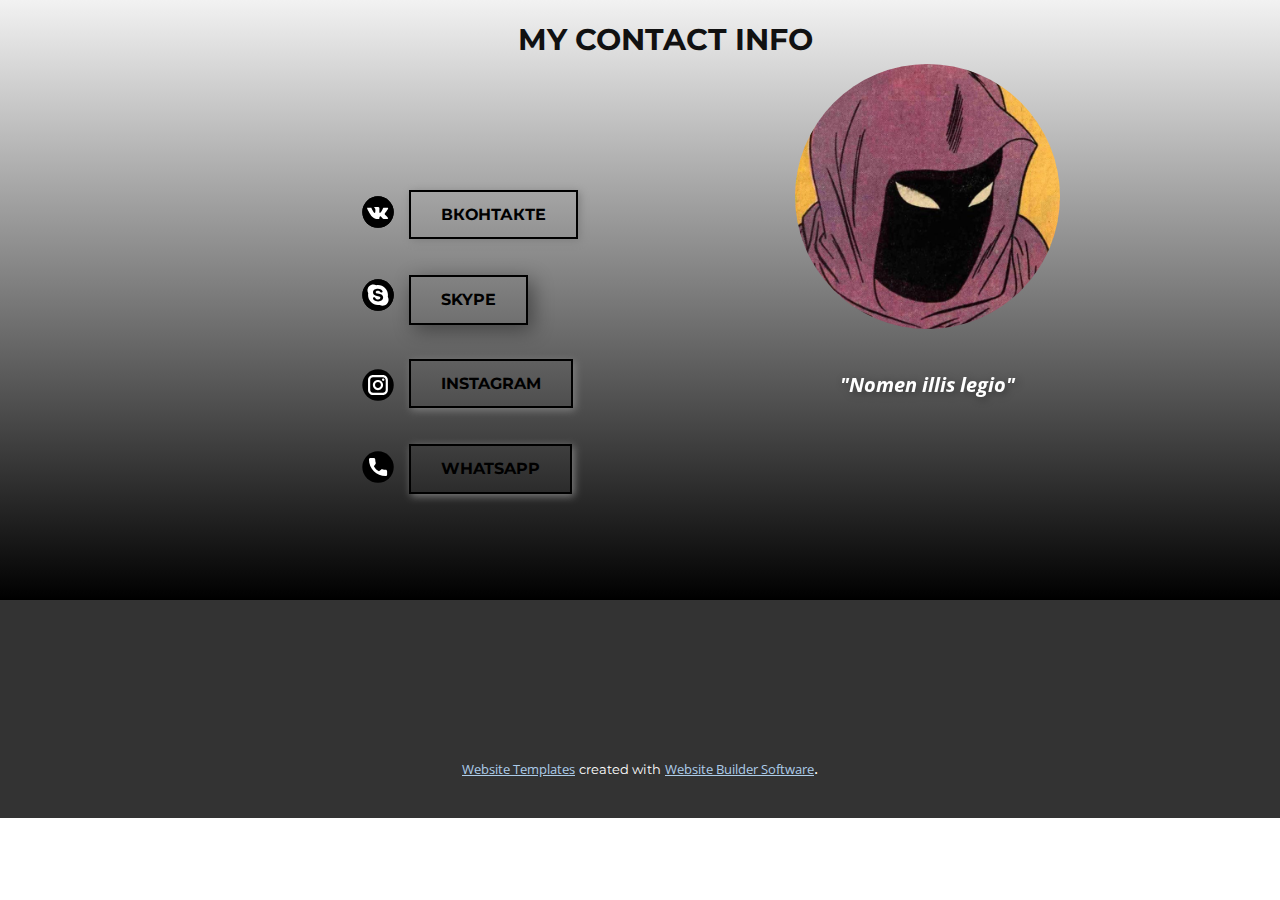
==== Information.html @ 95b1abd9 "1" ====
<!DOCTYPE html>
<html style="font-size: 16px;">
  <head>
    <meta name="viewport" content="width=device-width, initial-scale=1.0">
    <meta charset="utf-8">
    <meta name="keywords" content="Sample Headline">
    <meta name="description" content="">
    <meta name="page_type" content="np-template-header-footer-from-plugin">
    <title>Information</title>
    <link rel="stylesheet" href="nicepage.css" media="screen">
<link rel="stylesheet" href="Information.css" media="screen">
    <script class="u-script" type="text/javascript" src="jquery.js" defer=""></script>
    <script class="u-script" type="text/javascript" src="nicepage.js" defer=""></script>
    <meta name="generator" content="Nicepage 3.21.3, nicepage.com">
    <link id="u-theme-google-font" rel="stylesheet" href="https://fonts.googleapis.com/css?family=Roboto:100,100i,300,300i,400,400i,500,500i,700,700i,900,900i|Open+Sans:300,300i,400,400i,600,600i,700,700i,800,800i">
    <link id="u-page-google-font" rel="stylesheet" href="https://fonts.googleapis.com/css?family=Montserrat:100,100i,200,200i,300,300i,400,400i,500,500i,600,600i,700,700i,800,800i,900,900i">
    
    
    
    <script type="application/ld+json">{
		"@context": "http://schema.org",
		"@type": "Organization",
		"name": ""
}</script>
    <meta name="theme-color" content="#478ac9">
    <meta property="og:title" content="Information">
    <meta property="og:type" content="website">
  </head>
  <body class="u-body u-overlap"><header class="u-clearfix u-header" id="sec-da3c"><div class="u-clearfix u-sheet u-sheet-1">
        <h3 class="u-align-center-lg u-align-center-md u-align-center-sm u-align-center-xs u-align-right-xl u-custom-font u-font-montserrat u-headline u-text u-text-1">
          <a href="/">My contact info</a>
        </h3>
      </div></header>
    <section class="u-clearfix u-gradient u-section-1" id="sec-452b">
      <div class="u-clearfix u-sheet u-valign-middle u-sheet-1">
        <div class="u-container-style u-expanded-width-sm u-expanded-width-xs u-group u-shape-rectangle u-group-1">
          <div class="u-container-layout u-container-layout-1">
            <div class="u-image u-image-circle u-image-1" alt="" data-image-width="640" data-image-height="733"></div>
            <div class="u-container-style u-group u-shape-rectangle u-group-2">
              <div class="u-container-layout u-container-layout-2">
                <div class="u-align-left-xs u-social-icons u-spacing-10 u-social-icons-1">
                  <a class="u-social-url" target="_blank" title="VK" href="https://vk.com/id158599034"><span class="u-icon u-social-icon u-social-vk u-text-black u-icon-1"><svg class="u-svg-link" preserveAspectRatio="xMidYMin slice" viewBox="0 0 112 112" style=""><use xmlns:xlink="http://www.w3.org/1999/xlink" xlink:href="#svg-5f58"></use></svg><svg class="u-svg-content" viewBox="0 0 112 112" x="0" y="0" id="svg-5f58"><circle fill="currentColor" class="st0" cx="56.1" cy="56.1" r="55"></circle><path fill="#FFFFFF" d="M88.2,80.7l-9.8,0.1c0,0-2.1,0.4-4.9-1.5c-3.7-2.5-7.2-9.1-9.9-8.2C60.9,72,61,77.9,61,77.9s0,1.3-0.6,1.9
            c-0.7,0.7-2,0.9-2,0.9H54c0,0-9.7,0.6-18.3-8.3c-9.3-9.7-17.6-29-17.6-29s-0.5-1.3,0-1.9c0.6-0.7,2.2-0.7,2.2-0.7l10.5-0.1
            c0,0,1,0.2,1.7,0.7c0.6,0.4,0.9,1.2,0.9,1.2s1.7,4.3,4,8.2c4.4,7.6,6.4,9.3,7.9,8.4c2.2-1.2,1.5-10.7,1.5-10.7s0-3.5-1.1-5
            c-0.9-1.2-2.5-1.5-3.3-1.6c-0.6-0.1,0.4-1.5,1.6-2.1c1.9-0.9,5.2-1,9.2-0.9c3.1,0,4,0.2,5.2,0.5c3.6,0.9,2.4,4.3,2.4,12.4
            c0,2.6-0.5,6.3,1.4,7.5c0.8,0.5,2.8,0.1,7.7-8.3c2.3-4,4.1-8.6,4.1-8.6s0.4-0.8,1-1.2s1.4-0.3,1.4-0.3l11.1-0.1c0,0,3.3-0.4,3.9,1.1
            c0.6,1.6-1.2,5.3-5.8,11.3c-7.4,9.9-8.3,9-2.1,14.7c5.9,5.5,7.1,8.1,7.3,8.5C93.4,80.4,88.2,80.7,88.2,80.7z"></path></svg></span>
                  </a>
                </div>
                <div class="u-social-icons u-spacing-10 u-social-icons-2">
                  <a class="u-social-url" target="_blank" title="VK" href="https://vk.com/id158599034"><span class="u-icon u-social-icon u-social-vk u-text-black u-icon-2"><svg class="u-svg-link" preserveAspectRatio="xMidYMin slice" viewBox="0 0 112 112" style=""><use xmlns:xlink="http://www.w3.org/1999/xlink" xlink:href="#svg-5f58"></use></svg><svg class="u-svg-content" viewBox="0 0 112 112" x="0" y="0" id="svg-5f58"><circle fill="currentColor" class="st0" cx="56.1" cy="56.1" r="55"></circle><path fill="#FFFFFF" d="M88.2,80.7l-9.8,0.1c0,0-2.1,0.4-4.9-1.5c-3.7-2.5-7.2-9.1-9.9-8.2C60.9,72,61,77.9,61,77.9s0,1.3-0.6,1.9
            c-0.7,0.7-2,0.9-2,0.9H54c0,0-9.7,0.6-18.3-8.3c-9.3-9.7-17.6-29-17.6-29s-0.5-1.3,0-1.9c0.6-0.7,2.2-0.7,2.2-0.7l10.5-0.1
            c0,0,1,0.2,1.7,0.7c0.6,0.4,0.9,1.2,0.9,1.2s1.7,4.3,4,8.2c4.4,7.6,6.4,9.3,7.9,8.4c2.2-1.2,1.5-10.7,1.5-10.7s0-3.5-1.1-5
            c-0.9-1.2-2.5-1.5-3.3-1.6c-0.6-0.1,0.4-1.5,1.6-2.1c1.9-0.9,5.2-1,9.2-0.9c3.1,0,4,0.2,5.2,0.5c3.6,0.9,2.4,4.3,2.4,12.4
            c0,2.6-0.5,6.3,1.4,7.5c0.8,0.5,2.8,0.1,7.7-8.3c2.3-4,4.1-8.6,4.1-8.6s0.4-0.8,1-1.2s1.4-0.3,1.4-0.3l11.1-0.1c0,0,3.3-0.4,3.9,1.1
            c0.6,1.6-1.2,5.3-5.8,11.3c-7.4,9.9-8.3,9-2.1,14.7c5.9,5.5,7.1,8.1,7.3,8.5C93.4,80.4,88.2,80.7,88.2,80.7z"></path></svg></span>
                  </a>
                </div>
                <div class="u-social-icons u-spacing-10 u-social-icons-3">
                  <a class="u-social-url" target="_blank" title="Skype" href="Skype:darthrazif?userinfo"><span class="u-icon u-social-icon u-social-skype u-text-black u-icon-3"><svg class="u-svg-link" preserveAspectRatio="xMidYMin slice" viewBox="0 0 112 112" style=""><use xmlns:xlink="http://www.w3.org/1999/xlink" xlink:href="#svg-b52b"></use></svg><svg class="u-svg-content" viewBox="0 0 112 112" x="0" y="0" id="svg-b52b"><circle fill="currentColor" cx="56.1" cy="56.1" r="55"></circle><path fill="#FFFFFF" d="M56.3,78.5c-12.4,0-18-6.3-18-10.9c0-2.4,1.9-4,4.2-4c5.3,0,3.9,7.9,13.8,7.9c5,0,8-3,8-5.9
	c0-1.7-1-3.6-4.3-4.4l-11-2.8c-8.8-2.3-10.4-7.2-10.4-11.7c0-9.5,8.7-12.9,16.9-12.9c7.6,0,16.6,4.2,16.6,9.9c0,2.4-2,3.8-4.4,3.8
	c-4.5,0-3.8-6.3-12.8-6.3c-4.5,0-6.9,2.1-6.9,5.1c0,3,3.5,4,6.6,4.7l8.1,1.8c8.9,2,11.3,7.2,11.3,12.2C74,72.5,68,78.5,56.3,78.5
	 M90.3,62.2c0.3-2,0.5-4,0.5-6.1c0-19.3-15.6-35-34.8-35c-2.1,0-4.1,0.2-6,0.5c-3-1.7-6.5-2.7-10.2-2.7c-11.4,0-20.7,9.3-20.7,20.8
	c0,3.8,1,7.3,2.7,10.3c-0.3,2-0.5,4-0.5,6.1c0,19.3,15.6,35,34.8,35c2.1,0,4.1-0.2,6-0.5c3,1.7,6.5,2.7,10.2,2.7
	C83.8,93.3,93,84,93,72.5C93,68.7,92.1,65.2,90.3,62.2"></path></svg></span>
                  </a>
                </div>
                <div class="u-hidden-xs u-social-icons u-spacing-10 u-social-icons-4">
                  <a class="u-social-url" target="_blank" title="Skype" href="Skype:darthrazif?userinfo"><span class="u-icon u-social-icon u-social-skype u-text-black u-icon-4"><svg class="u-svg-link" preserveAspectRatio="xMidYMin slice" viewBox="0 0 112 112" style=""><use xmlns:xlink="http://www.w3.org/1999/xlink" xlink:href="#svg-b52b"></use></svg><svg class="u-svg-content" viewBox="0 0 112 112" x="0" y="0" id="svg-b52b"><circle fill="currentColor" cx="56.1" cy="56.1" r="55"></circle><path fill="#FFFFFF" d="M56.3,78.5c-12.4,0-18-6.3-18-10.9c0-2.4,1.9-4,4.2-4c5.3,0,3.9,7.9,13.8,7.9c5,0,8-3,8-5.9
	c0-1.7-1-3.6-4.3-4.4l-11-2.8c-8.8-2.3-10.4-7.2-10.4-11.7c0-9.5,8.7-12.9,16.9-12.9c7.6,0,16.6,4.2,16.6,9.9c0,2.4-2,3.8-4.4,3.8
	c-4.5,0-3.8-6.3-12.8-6.3c-4.5,0-6.9,2.1-6.9,5.1c0,3,3.5,4,6.6,4.7l8.1,1.8c8.9,2,11.3,7.2,11.3,12.2C74,72.5,68,78.5,56.3,78.5
	 M90.3,62.2c0.3-2,0.5-4,0.5-6.1c0-19.3-15.6-35-34.8-35c-2.1,0-4.1,0.2-6,0.5c-3-1.7-6.5-2.7-10.2-2.7c-11.4,0-20.7,9.3-20.7,20.8
	c0,3.8,1,7.3,2.7,10.3c-0.3,2-0.5,4-0.5,6.1c0,19.3,15.6,35,34.8,35c2.1,0,4.1-0.2,6-0.5c3,1.7,6.5,2.7,10.2,2.7
	C83.8,93.3,93,84,93,72.5C93,68.7,92.1,65.2,90.3,62.2"></path></svg></span>
                  </a>
                </div>
                <div class="u-social-icons u-spacing-10 u-social-icons-5">
                  <a class="u-social-url" target="_blank" title="Instagram" href=""><span class="u-icon u-social-icon u-social-instagram u-text-black u-icon-5"><svg class="u-svg-link" preserveAspectRatio="xMidYMin slice" viewBox="0 0 112 112" style=""><use xmlns:xlink="http://www.w3.org/1999/xlink" xlink:href="#svg-37ce"></use></svg><svg class="u-svg-content" viewBox="0 0 112 112" x="0" y="0" id="svg-37ce"><circle fill="currentColor" cx="56.1" cy="56.1" r="55"></circle><path fill="#FFFFFF" d="M55.9,38.2c-9.9,0-17.9,8-17.9,17.9C38,66,46,74,55.9,74c9.9,0,17.9-8,17.9-17.9C73.8,46.2,65.8,38.2,55.9,38.2
            z M55.9,66.4c-5.7,0-10.3-4.6-10.3-10.3c-0.1-5.7,4.6-10.3,10.3-10.3c5.7,0,10.3,4.6,10.3,10.3C66.2,61.8,61.6,66.4,55.9,66.4z"></path><path fill="#FFFFFF" d="M74.3,33.5c-2.3,0-4.2,1.9-4.2,4.2s1.9,4.2,4.2,4.2s4.2-1.9,4.2-4.2S76.6,33.5,74.3,33.5z"></path><path fill="#FFFFFF" d="M73.1,21.3H38.6c-9.7,0-17.5,7.9-17.5,17.5v34.5c0,9.7,7.9,17.6,17.5,17.6h34.5c9.7,0,17.5-7.9,17.5-17.5V38.8
            C90.6,29.1,82.7,21.3,73.1,21.3z M83,73.3c0,5.5-4.5,9.9-9.9,9.9H38.6c-5.5,0-9.9-4.5-9.9-9.9V38.8c0-5.5,4.5-9.9,9.9-9.9h34.5
            c5.5,0,9.9,4.5,9.9,9.9V73.3z"></path></svg></span>
                  </a>
                </div>
                <div class="u-social-icons u-spacing-10 u-social-icons-6">
                  <a class="u-social-url" target="_blank" title="WhatsApp" href="wa.me/89373692006"><span class="u-icon u-social-icon u-social-phone u-text-black u-icon-6"><svg class="u-svg-link" preserveAspectRatio="xMidYMin slice" viewBox="0 0 112 112" style=""><use xmlns:xlink="http://www.w3.org/1999/xlink" xlink:href="#svg-9f24"></use></svg><svg class="u-svg-content" viewBox="0 0 112 112" x="0" y="0" id="svg-9f24"><circle fill="currentColor" cx="56.1" cy="56.1" r="55"></circle><path fill="#FFFFFF" d="M82.7,66c-3.9,0-7.7-0.6-11.3-1.8c-1.8-0.6-4,0-5,1.1l-7.1,5.4c-8.3-4.4-13.4-9.5-17.7-17.7l5.2-7
	c1.4-1.4,1.8-3.3,1.3-5.2c-1.2-3.6-1.8-7.5-1.8-11.3c0-2.8-2.3-5.1-5.1-5.1H29.5c-2.8,0-5.1,2.3-5.1,5.1c0,32.2,26.2,58.4,58.4,58.4
	c2.8,0,5.1-2.3,5.1-5.1V71.1C87.8,68.3,85.6,66,82.7,66z"></path></svg></span>
                  </a>
                </div>
              </div>
            </div>
            <p class="u-align-center u-large-text u-text u-text-body-alt-color u-text-variant u-text-1" data-animation-name="fadeIn" data-animation-duration="1500" data-animation-delay="2500" data-animation-direction="">"Nomen illis legio"</p>
            <p class="u-text u-text-default u-text-2">
              <a class="u-border-2 u-border-black u-btn u-button-style u-hidden-xs u-hover-black u-none u-text-black u-text-hover-white u-btn-1" href="https://vk.com/id158599034">Вконтакте</a>
            </p>
            <p class="u-text u-text-default u-text-3">
              <a class="u-border-2 u-border-black u-btn u-button-style u-hidden-xs u-hover-black u-none u-text-black u-text-hover-white u-btn-2" href="Skype:darthrazif?userinfo">Skype</a>
            </p>
            <p class="u-text u-text-default u-text-4">
              <a class="u-border-2 u-border-black u-btn u-button-style u-hidden-xs u-hover-black u-none u-text-black u-text-hover-white u-btn-3" href="https://instagram.com/f.soc80">Instagram</a>
            </p>
            <p class="u-hidden-xs u-text u-text-default u-text-5">
              <a class="u-border-2 u-border-black u-btn u-button-style u-hover-black u-none u-text-black u-text-hover-white u-btn-4" href="wa.me/89373692006">WhatsApp</a>
            </p>
          </div>
        </div>
      </div>
    </section>
    
    
    
    <footer class="u-align-center u-clearfix u-footer u-grey-80 u-footer" id="sec-809d"><div class="u-align-left u-clearfix u-sheet u-sheet-1"></div></footer>
    <section class="u-backlink u-clearfix u-grey-80">
      <a class="u-link" href="https://nicepage.com/website-templates" target="_blank">
        <span>Website Templates</span>
      </a>
      <p class="u-text">
        <span>created with</span>
      </p>
      <a class="u-link" href="https://nicepage.com/" target="_blank">
        <span>Website Builder Software</span>
      </a>. 
    </section>
  </body>
</html>
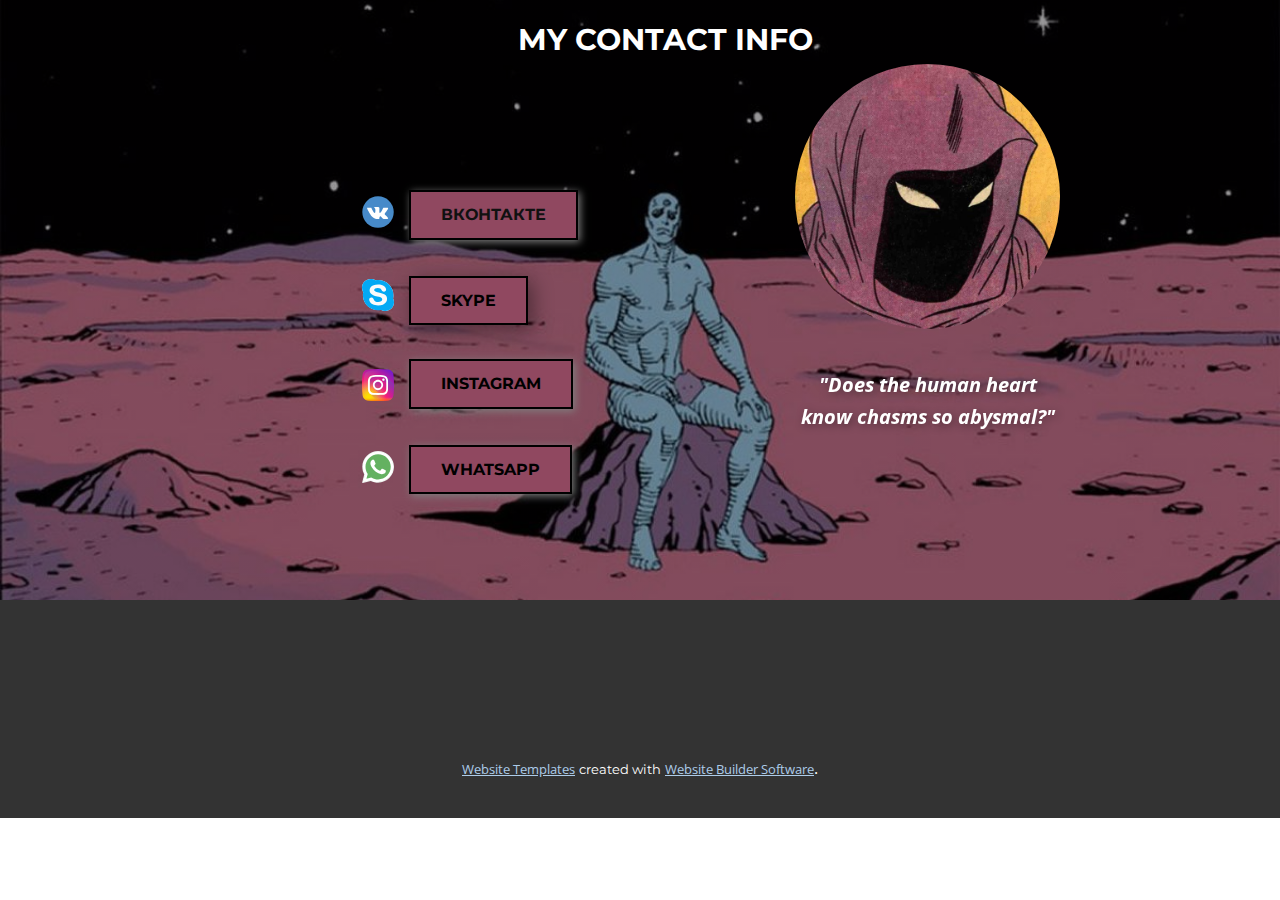
==== commit 6e611254: "1" ====
--- a/Information.html
+++ b/Information.html
@@ -26,13 +26,13 @@
     <meta property="og:title" content="Information">
     <meta property="og:type" content="website">
   </head>
-  <body class="u-body u-overlap"><header class="u-clearfix u-header" id="sec-da3c"><div class="u-clearfix u-sheet u-sheet-1">
+  <body class="u-body u-overlap u-overlap-contrast"><header class="u-clearfix u-header" id="sec-da3c"><div class="u-clearfix u-sheet u-sheet-1">
         <h3 class="u-align-center-lg u-align-center-md u-align-center-sm u-align-center-xs u-align-right-xl u-custom-font u-font-montserrat u-headline u-text u-text-1">
           <a href="/">My contact info</a>
         </h3>
       </div></header>
-    <section class="u-clearfix u-gradient u-section-1" id="sec-452b">
-      <div class="u-clearfix u-sheet u-valign-middle u-sheet-1">
+    <section class="u-clearfix u-image u-shading u-section-1" id="sec-452b" data-image-width="1200" data-image-height="800">
+      <div class="u-clearfix u-sheet u-sheet-1">
         <div class="u-container-style u-expanded-width-sm u-expanded-width-xs u-group u-shape-rectangle u-group-1">
           <div class="u-container-layout u-container-layout-1">
             <div class="u-image u-image-circle u-image-1" alt="" data-image-width="640" data-image-height="733"></div>
@@ -48,7 +48,7 @@
                   </a>
                 </div>
                 <div class="u-social-icons u-spacing-10 u-social-icons-2">
-                  <a class="u-social-url" target="_blank" title="VK" href="https://vk.com/id158599034"><span class="u-icon u-social-icon u-social-vk u-text-black u-icon-2"><svg class="u-svg-link" preserveAspectRatio="xMidYMin slice" viewBox="0 0 112 112" style=""><use xmlns:xlink="http://www.w3.org/1999/xlink" xlink:href="#svg-5f58"></use></svg><svg class="u-svg-content" viewBox="0 0 112 112" x="0" y="0" id="svg-5f58"><circle fill="currentColor" class="st0" cx="56.1" cy="56.1" r="55"></circle><path fill="#FFFFFF" d="M88.2,80.7l-9.8,0.1c0,0-2.1,0.4-4.9-1.5c-3.7-2.5-7.2-9.1-9.9-8.2C60.9,72,61,77.9,61,77.9s0,1.3-0.6,1.9
+                  <a class="u-social-url" target="_blank" title="VK" href="https://vk.com/id158599034"><span class="u-icon u-social-icon u-social-vk u-text-palette-1-base u-icon-2"><svg class="u-svg-link" preserveAspectRatio="xMidYMin slice" viewBox="0 0 112 112" style=""><use xmlns:xlink="http://www.w3.org/1999/xlink" xlink:href="#svg-5f58"></use></svg><svg class="u-svg-content" viewBox="0 0 112 112" x="0" y="0" id="svg-5f58"><circle fill="currentColor" class="st0" cx="56.1" cy="56.1" r="55"></circle><path fill="#FFFFFF" d="M88.2,80.7l-9.8,0.1c0,0-2.1,0.4-4.9-1.5c-3.7-2.5-7.2-9.1-9.9-8.2C60.9,72,61,77.9,61,77.9s0,1.3-0.6,1.9
             c-0.7,0.7-2,0.9-2,0.9H54c0,0-9.7,0.6-18.3-8.3c-9.3-9.7-17.6-29-17.6-29s-0.5-1.3,0-1.9c0.6-0.7,2.2-0.7,2.2-0.7l10.5-0.1
             c0,0,1,0.2,1.7,0.7c0.6,0.4,0.9,1.2,0.9,1.2s1.7,4.3,4,8.2c4.4,7.6,6.4,9.3,7.9,8.4c2.2-1.2,1.5-10.7,1.5-10.7s0-3.5-1.1-5
             c-0.9-1.2-2.5-1.5-3.3-1.6c-0.6-0.1,0.4-1.5,1.6-2.1c1.9-0.9,5.2-1,9.2-0.9c3.1,0,4,0.2,5.2,0.5c3.6,0.9,2.4,4.3,2.4,12.4
@@ -57,50 +57,43 @@
                   </a>
                 </div>
                 <div class="u-social-icons u-spacing-10 u-social-icons-3">
-                  <a class="u-social-url" target="_blank" title="Skype" href="Skype:darthrazif?userinfo"><span class="u-icon u-social-icon u-social-skype u-text-black u-icon-3"><svg class="u-svg-link" preserveAspectRatio="xMidYMin slice" viewBox="0 0 112 112" style=""><use xmlns:xlink="http://www.w3.org/1999/xlink" xlink:href="#svg-b52b"></use></svg><svg class="u-svg-content" viewBox="0 0 112 112" x="0" y="0" id="svg-b52b"><circle fill="currentColor" cx="56.1" cy="56.1" r="55"></circle><path fill="#FFFFFF" d="M56.3,78.5c-12.4,0-18-6.3-18-10.9c0-2.4,1.9-4,4.2-4c5.3,0,3.9,7.9,13.8,7.9c5,0,8-3,8-5.9
-	c0-1.7-1-3.6-4.3-4.4l-11-2.8c-8.8-2.3-10.4-7.2-10.4-11.7c0-9.5,8.7-12.9,16.9-12.9c7.6,0,16.6,4.2,16.6,9.9c0,2.4-2,3.8-4.4,3.8
-	c-4.5,0-3.8-6.3-12.8-6.3c-4.5,0-6.9,2.1-6.9,5.1c0,3,3.5,4,6.6,4.7l8.1,1.8c8.9,2,11.3,7.2,11.3,12.2C74,72.5,68,78.5,56.3,78.5
-	 M90.3,62.2c0.3-2,0.5-4,0.5-6.1c0-19.3-15.6-35-34.8-35c-2.1,0-4.1,0.2-6,0.5c-3-1.7-6.5-2.7-10.2-2.7c-11.4,0-20.7,9.3-20.7,20.8
-	c0,3.8,1,7.3,2.7,10.3c-0.3,2-0.5,4-0.5,6.1c0,19.3,15.6,35,34.8,35c2.1,0,4.1-0.2,6-0.5c3,1.7,6.5,2.7,10.2,2.7
-	C83.8,93.3,93,84,93,72.5C93,68.7,92.1,65.2,90.3,62.2"></path></svg></span>
+                  <a class="u-social-url" target="_blank" title="Skype" href="Skype:darthrazif?userinfo"><span class="u-icon u-social-icon u-social-skype u-icon-3"><svg class="u-svg-link" preserveAspectRatio="xMidYMin slice" viewBox="0 0 291.364 291.364" style=""><use xmlns:xlink="http://www.w3.org/1999/xlink" xlink:href="#svg-b92a"></use></svg><svg class="u-svg-content" viewBox="0 0 291.364 291.364" x="0px" y="0px" id="svg-b92a" style="enable-background:new 0 0 291.364 291.364;"><g><path style="fill:currentColor;" d="M282.966,176.612c2.094-9.495,3.204-19.309,3.204-29.405c0-75.661-62.197-137.011-138.941-137.011   c-8.093,0-16.032,0.692-23.752,2.003C111.061,4.479,96.367,0,80.618,0C36.101,0,0.032,35.577,0.032,79.475   c0,14.657,4.051,28.385,11.07,40.193c-1.848,8.894-2.813,18.107-2.813,27.539c0,75.688,62.197,134.753,138.932,134.753   c8.694,0,17.197-0.792,25.436-2.294c11.352,6.008,24.316,11.698,38.099,11.698c44.508,0,80.577-35.568,80.577-79.466   C291.333,199.235,288.319,187.245,282.966,176.612z"></path><path style="fill:#FFFFFF;" d="M210.6,203.131c-5.362,7.62-13.21,13.61-23.542,17.916c-10.333,4.342-22.568,6.491-36.724,6.491   c-16.978,0-30.98-2.95-42.023-8.858c-7.811-4.242-14.174-9.923-19.072-17.006c-4.88-7.083-7.328-13.983-7.328-20.693   c0-3.878,1.466-7.21,4.397-9.969c2.931-2.795,6.673-4.169,11.198-4.169c3.678,0,6.8,1.065,9.331,3.241   c2.549,2.158,4.725,5.353,6.509,9.604c2.194,5.053,4.552,9.268,7.11,12.645c2.531,3.377,6.118,6.181,10.724,8.375   c4.625,2.176,10.697,3.286,18.198,3.286c10.324,0,18.717-2.203,25.181-6.637c6.445-4.415,9.686-9.959,9.686-16.578   c0-5.244-1.748-9.532-5.226-12.782c-3.487-3.277-7.984-5.781-13.501-7.501c-5.508-1.739-12.882-3.578-22.131-5.517   c-12.354-2.649-22.705-5.781-31.025-9.331c-8.33-3.578-14.957-8.43-19.837-14.575c-4.898-6.172-7.338-13.819-7.338-22.95   c0-8.721,2.576-16.45,7.747-23.214c5.162-6.773,12.618-11.971,22.413-15.613c9.777-3.641,21.285-5.453,34.494-5.453   c10.56,0,19.7,1.211,27.411,3.605c7.711,2.422,14.093,5.626,19.172,9.623c5.089,3.997,8.812,8.184,11.152,12.581   c2.349,4.37,3.523,8.685,3.523,12.836c0,3.814-1.457,7.274-4.388,10.324c-2.931,3.059-6.591,4.597-10.97,4.597   c-3.997,0-7.028-0.929-9.104-2.758c-2.076-1.839-4.324-4.843-6.737-9.022c-3.141-5.972-6.882-10.633-11.27-13.974   c-4.388-3.35-11.416-5.025-21.121-5.025c-8.985,0-16.25,1.803-21.767,5.453c-5.517,3.623-8.284,8.011-8.284,13.118   c0,3.15,0.956,5.899,2.822,8.202c1.866,2.321,4.452,4.279,7.756,5.927c3.268,1.657,6.6,2.95,9.959,3.905   c3.359,0.938,8.922,2.294,16.678,4.097c9.686,2.085,18.471,4.397,26.337,6.91c7.857,2.522,14.557,5.59,20.074,9.167   c5.508,3.605,9.823,8.175,12.909,13.692c3.086,5.499,4.643,12.244,4.643,20.238C218.639,186.899,215.945,195.502,210.6,203.131z"></path>
+</g></svg></span>
                   </a>
                 </div>
                 <div class="u-hidden-xs u-social-icons u-spacing-10 u-social-icons-4">
-                  <a class="u-social-url" target="_blank" title="Skype" href="Skype:darthrazif?userinfo"><span class="u-icon u-social-icon u-social-skype u-text-black u-icon-4"><svg class="u-svg-link" preserveAspectRatio="xMidYMin slice" viewBox="0 0 112 112" style=""><use xmlns:xlink="http://www.w3.org/1999/xlink" xlink:href="#svg-b52b"></use></svg><svg class="u-svg-content" viewBox="0 0 112 112" x="0" y="0" id="svg-b52b"><circle fill="currentColor" cx="56.1" cy="56.1" r="55"></circle><path fill="#FFFFFF" d="M56.3,78.5c-12.4,0-18-6.3-18-10.9c0-2.4,1.9-4,4.2-4c5.3,0,3.9,7.9,13.8,7.9c5,0,8-3,8-5.9
-	c0-1.7-1-3.6-4.3-4.4l-11-2.8c-8.8-2.3-10.4-7.2-10.4-11.7c0-9.5,8.7-12.9,16.9-12.9c7.6,0,16.6,4.2,16.6,9.9c0,2.4-2,3.8-4.4,3.8
-	c-4.5,0-3.8-6.3-12.8-6.3c-4.5,0-6.9,2.1-6.9,5.1c0,3,3.5,4,6.6,4.7l8.1,1.8c8.9,2,11.3,7.2,11.3,12.2C74,72.5,68,78.5,56.3,78.5
-	 M90.3,62.2c0.3-2,0.5-4,0.5-6.1c0-19.3-15.6-35-34.8-35c-2.1,0-4.1,0.2-6,0.5c-3-1.7-6.5-2.7-10.2-2.7c-11.4,0-20.7,9.3-20.7,20.8
-	c0,3.8,1,7.3,2.7,10.3c-0.3,2-0.5,4-0.5,6.1c0,19.3,15.6,35,34.8,35c2.1,0,4.1-0.2,6-0.5c3,1.7,6.5,2.7,10.2,2.7
-	C83.8,93.3,93,84,93,72.5C93,68.7,92.1,65.2,90.3,62.2"></path></svg></span>
+                  <a class="u-social-url" target="_blank" title="Skype" href="Skype:darthrazif?userinfo"><span class="u-icon u-social-icon u-social-skype u-icon-4"><svg class="u-svg-link" preserveAspectRatio="xMidYMin slice" viewBox="0 0 512 512" style=""><use xmlns:xlink="http://www.w3.org/1999/xlink" xlink:href="#svg-2109"></use></svg><svg class="u-svg-content" viewBox="0 0 512 512" x="0px" y="0px" id="svg-2109" style="enable-background:new 0 0 512 512;"><path style="fill:#03A9F4;" d="M502.912,258.656c0-132.96-109.312-240.768-244.192-240.768c-14.208,0-28.16,1.216-41.76,3.52  C195.136,7.872,169.312,0,141.632,0C63.392,0,0,62.496,0,139.648c0,25.76,7.104,49.856,19.456,70.624  c-3.232,15.616-4.96,31.84-4.96,48.384c0,132.992,109.344,240.8,244.192,240.8c15.296,0,30.208-1.408,44.736-4.032  C323.392,505.984,346.144,512,370.4,512c78.208,0,141.6-62.528,141.6-139.616c0-22.272-5.312-43.328-14.72-62.016  C500.992,293.664,502.912,276.416,502.912,258.656z"></path><path style="fill:#FAFAFA;" d="M383.968,373.728c-11.296,15.776-27.968,28.256-49.632,37.088  c-21.408,8.768-47.04,13.28-76.288,13.28c-35.072,0-64.48-6.08-87.456-18.112c-16.416-8.736-29.92-20.544-40.192-35.2  c-10.4-14.72-15.616-29.344-15.616-43.52c0-8.768,3.424-16.448,10.176-22.688c6.688-6.24,15.264-9.344,25.504-9.344  c8.384,0,15.616,2.464,21.504,7.36c5.6,4.736,10.432,11.712,14.304,20.64c4.32,9.792,9.024,18.048,13.984,24.48  c4.832,6.304,11.712,11.552,20.512,15.68c8.864,4.096,20.8,6.24,35.456,6.24c20.192,0,36.768-4.288,49.184-12.64  c12.192-8.16,18.08-18.016,18.08-30.048c0-9.472-3.104-16.96-9.408-22.816c-6.656-6.144-15.424-10.912-26.048-14.208  c-11.104-3.392-26.176-7.104-44.8-10.944c-25.376-5.344-46.912-11.648-64-18.88c-17.504-7.36-31.648-17.536-41.952-30.24  c-10.496-12.992-15.808-29.216-15.808-48.288c0-18.176,5.568-34.56,16.576-48.704c10.912-14.048,26.848-25.024,47.424-32.48  c20.256-7.392,44.352-11.104,71.648-11.104c21.792,0,40.96,2.496,56.992,7.424c16.096,4.928,29.664,11.584,40.32,19.808  c10.752,8.32,18.752,17.12,23.744,26.336c5.056,9.28,7.648,18.528,7.648,27.456c0,8.608-3.36,16.448-10.016,23.232  c-6.72,6.848-15.168,10.304-25.088,10.304c-9.024,0-16.128-2.208-21.024-6.464c-4.576-4-9.344-10.24-14.592-19.136  c-6.08-11.392-13.472-20.384-21.92-26.752c-8.224-6.176-21.92-9.248-40.8-9.248c-17.472,0-31.744,3.456-42.304,10.304  c-10.176,6.56-15.136,14.112-15.136,23.072c0,5.472,1.6,10.048,4.896,13.984c3.456,4.224,8.352,7.84,14.56,10.912  c6.4,3.168,13.024,5.728,19.648,7.52c6.784,1.856,18.144,4.64,33.792,8.192c19.776,4.16,37.92,8.864,53.984,13.952  c16.288,5.088,30.304,11.392,41.824,18.784c11.68,7.52,20.928,17.12,27.52,28.64c6.592,11.616,9.92,25.856,9.92,42.432  C401.056,339.84,395.296,357.92,383.968,373.728z"></path></svg></span>
                   </a>
                 </div>
                 <div class="u-social-icons u-spacing-10 u-social-icons-5">
-                  <a class="u-social-url" target="_blank" title="Instagram" href=""><span class="u-icon u-social-icon u-social-instagram u-text-black u-icon-5"><svg class="u-svg-link" preserveAspectRatio="xMidYMin slice" viewBox="0 0 112 112" style=""><use xmlns:xlink="http://www.w3.org/1999/xlink" xlink:href="#svg-37ce"></use></svg><svg class="u-svg-content" viewBox="0 0 112 112" x="0" y="0" id="svg-37ce"><circle fill="currentColor" cx="56.1" cy="56.1" r="55"></circle><path fill="#FFFFFF" d="M55.9,38.2c-9.9,0-17.9,8-17.9,17.9C38,66,46,74,55.9,74c9.9,0,17.9-8,17.9-17.9C73.8,46.2,65.8,38.2,55.9,38.2
-            z M55.9,66.4c-5.7,0-10.3-4.6-10.3-10.3c-0.1-5.7,4.6-10.3,10.3-10.3c5.7,0,10.3,4.6,10.3,10.3C66.2,61.8,61.6,66.4,55.9,66.4z"></path><path fill="#FFFFFF" d="M74.3,33.5c-2.3,0-4.2,1.9-4.2,4.2s1.9,4.2,4.2,4.2s4.2-1.9,4.2-4.2S76.6,33.5,74.3,33.5z"></path><path fill="#FFFFFF" d="M73.1,21.3H38.6c-9.7,0-17.5,7.9-17.5,17.5v34.5c0,9.7,7.9,17.6,17.5,17.6h34.5c9.7,0,17.5-7.9,17.5-17.5V38.8
-            C90.6,29.1,82.7,21.3,73.1,21.3z M83,73.3c0,5.5-4.5,9.9-9.9,9.9H38.6c-5.5,0-9.9-4.5-9.9-9.9V38.8c0-5.5,4.5-9.9,9.9-9.9h34.5
-            c5.5,0,9.9,4.5,9.9,9.9V73.3z"></path></svg></span>
+                  <a class="u-social-url" target="_blank" title="Instagram" href="https://instagram.com/f.soc80"><span class="u-icon u-social-icon u-social-instagram u-icon-5"><svg class="u-svg-link" preserveAspectRatio="xMidYMin slice" viewBox="0 0 512 512.00038" style=""><use xmlns:xlink="http://www.w3.org/1999/xlink" xlink:href="#svg-8890"></use></svg><svg class="u-svg-content" viewBox="0 0 512 512.00038" id="svg-8890"><radialGradient id="a" cx="104.9571229418" cy="447.4474330468" gradientUnits="userSpaceOnUse" r="564.64588968"><stop offset="0" stop-color="#fae100"></stop><stop offset=".0544" stop-color="#fadc04"></stop><stop offset=".1167" stop-color="#fbce0e"></stop><stop offset=".1829" stop-color="#fcb720"></stop><stop offset=".2514" stop-color="#fe9838"></stop><stop offset=".3054" stop-color="#ff7950"></stop><stop offset=".4922" stop-color="#ff1c74"></stop><stop offset="1" stop-color="#6c1cd1"></stop>
+</radialGradient><linearGradient id="b" gradientUnits="userSpaceOnUse" x1="196.3726539866" x2="-671.0159540134" y1="222.4596783332" y2="-265.4464136668"><stop offset="0" stop-color="#a1b5d8" stop-opacity="0"></stop><stop offset=".3094" stop-color="#90a2bd" stop-opacity=".309804"></stop><stop offset=".7554" stop-color="#7c8b9c" stop-opacity=".756863"></stop><stop offset="1" stop-color="#748290"></stop>
+</linearGradient><linearGradient id="c" gradientUnits="userSpaceOnUse" x1="256.0003" x2="256.0003" y1="451.9660859688" y2="531.773969673"><stop offset="0" stop-color="#fae100" stop-opacity="0"></stop><stop offset=".3068" stop-color="#fca800" stop-opacity=".305882"></stop><stop offset=".6275" stop-color="#fe7300" stop-opacity=".627451"></stop><stop offset=".8685" stop-color="#ff5200" stop-opacity=".866667"></stop><stop offset="1" stop-color="#ff4500"></stop>
+</linearGradient><linearGradient id="d"><stop offset="0" stop-color="#833ab4" stop-opacity="0"></stop><stop offset="1" stop-color="#833ab4"></stop>
+</linearGradient><linearGradient id="e" gradientUnits="userSpaceOnUse" x1="226.8724066998" x2="100.1606848024" xmlns:xlink="http://www.w3.org/1999/xlink" xlink:href="#d" y1="226.147987369" y2="99.4361650794"></linearGradient><linearGradient id="f" gradientUnits="userSpaceOnUse" x1="350.899540777" x2="287.6555669352" xmlns:xlink="http://www.w3.org/1999/xlink" xlink:href="#d" y1="468.287448276" y2="170.1375727138"></linearGradient><linearGradient id="g" gradientUnits="userSpaceOnUse" x1="374.965057" x2="120.9410670648" xmlns:xlink="http://www.w3.org/1999/xlink" xlink:href="#d" y1="374.9649673922" y2="120.9408770648"></linearGradient><linearGradient id="h" gradientUnits="userSpaceOnUse" x1="393.806665096" x2="309.8058007666" xmlns:xlink="http://www.w3.org/1999/xlink" xlink:href="#d" y1="221.2631037014" y2="137.2623397642"></linearGradient><linearGradient id="i" gradientUnits="userSpaceOnUse" x1="357.6582448576" x2="150.5426107646" y1="155.0495285836" y2="362.1651626766"><stop offset="0" stop-color="#833ab4"></stop><stop offset=".0922" stop-color="#9c3495"></stop><stop offset=".2927" stop-color="#dc2546"></stop><stop offset=".392" stop-color="#fd1d1d"></stop><stop offset=".5589" stop-color="#fc6831"></stop><stop offset=".6887" stop-color="#fc9b40"></stop><stop offset=".7521" stop-color="#fcaf45"></stop><stop offset=".7806" stop-color="#fdb750"></stop><stop offset=".8656" stop-color="#fecb6a"></stop><stop offset=".9415" stop-color="#ffd87a"></stop><stop offset="1" stop-color="#ffdc80"></stop>
+</linearGradient><path d="m503.234375 91.578125c-4.660156-43.664063-39.144531-78.15625-82.8125-82.8125-109.507813-11.6875-219.335937-11.6875-328.839844 0-43.667969 4.660156-78.15625 39.148437-82.816406 82.8125-11.6875 109.503906-11.6875 219.335937 0 328.839844 4.660156 43.667969 39.148437 78.15625 82.8125 82.816406 109.503906 11.6875 219.335937 11.6875 328.84375 0 43.667969-4.660156 78.152344-39.148437 82.8125-82.816406 11.6875-109.503907 11.6875-219.332031 0-328.839844zm0 0" fill="url(#a)"></path><path d="m475.386719 110.097656c-4.132813-38.746094-34.734375-69.351562-73.484375-73.488281-97.171875-10.367187-194.632813-10.367187-291.804688 0-38.746094 4.136719-69.351562 34.742187-73.488281 73.488281-10.367187 97.171875-10.367187 194.632813 0 291.800782 4.136719 38.75 34.742187 69.355468 73.488281 73.488281 97.171875 10.371093 194.632813 10.371093 291.800782 0 38.75-4.132813 69.355468-34.738281 73.488281-73.488281 10.371093-97.167969 10.371093-194.628907 0-291.800782zm0 0" fill="url(#b)"></path><path d="m7.671875 409.804688c.351563 3.539062.714844 7.078124 1.09375 10.617187 4.660156 43.664063 39.148437 78.152344 82.816406 82.8125 109.503907 11.6875 219.335938 11.6875 328.839844 0 43.667969-4.660156 78.152344-39.148437 82.8125-82.8125.378906-3.539063.742187-7.078125 1.097656-10.617187zm0 0" fill="url(#c)"></path><path d="m503.234375 420.417969c6.28125-58.839844 9.179687-117.773438 8.710937-176.699219l-117.03125-117.03125c-14.621093-16.691406-35.976562-27.109375-61.070312-28.011719-51.605469-1.859375-103.375-1.765625-154.988281.007813-42.867188 1.476562-72.84375 30.289062-80.53125 72.636718-1.355469 7.476563-2.167969 15.050782-3.234375 22.582032v124.148437c.589844 4.023438 1.457031 8.027344 1.726562 12.074219 1.71875 25.757812 12.304688 47.820312 29.253906 62.746094l119.09375 119.089844c58.445313.410156 116.894532-2.496094 175.257813-8.726563 43.667969-4.660156 78.152344-39.148437 82.8125-82.816406zm0 0" fill="url(#e)"></path><path d="m503.234375 420.421875c-4.65625 43.660156-39.152344 78.15625-82.8125 82.8125-58.355469 6.226563-116.816406 9.136719-175.253906 8.726563l-118.914063-118.914063c13.785156 12.066406 31.753906 19.414063 52.605469 20.199219 51.601563 1.9375 103.382813 1.886718 154.984375.027344 46.671875-1.6875 80.445312-36.230469 81.902344-82.902344 1.554687-49.554688 1.554687-99.238282 0-148.792969-.664063-21.53125-8.222656-40.476563-20.753906-54.8125l116.957031 116.957031c.460937 58.917969-2.4375 117.859375-8.714844 176.699219zm0 0" fill="url(#f)"></path><path d="m316.414062 200.558594c-14.992187-16.324219-36.503906-26.566406-60.414062-26.566406-45.289062 0-82.007812 36.71875-82.007812 82.007812 0 23.910156 10.242187 45.421875 26.566406 60.414062l189.738281 189.738282c10.042969-.875 20.085937-1.847656 30.121094-2.917969 43.667969-4.660156 78.15625-39.148437 82.816406-82.816406 1.070313-10.035157 2.042969-20.078125 2.917969-30.121094zm0 0" fill="url(#g)"></path><path d="m511.007812 311.152344-152.703124-152.699219c-3.5625-4.675781-9.175782-7.710937-15.507813-7.710937-10.773437 0-19.511719 8.734374-19.511719 19.511718 0 6.332032 3.035156 11.945313 7.710938 15.507813l177.28125 177.285156c1.203125-17.292969 2.113281-34.59375 2.730468-51.894531zm0 0" fill="url(#h)"></path><path d="m95.089844 193.902344c1.066406-7.53125 1.878906-15.105469 3.234375-22.582032 7.683593-42.347656 37.664062-71.160156 80.53125-72.636718 51.613281-1.773438 103.382812-1.867188 154.988281-.007813 46.65625 1.679688 80.445312 36.226563 81.902344 82.898438 1.550781 49.558593 1.550781 99.238281 0 148.796875-1.457032 46.671875-35.234375 81.214844-81.898438 82.898437-51.605468 1.863281-103.386718 1.910157-154.988281-.027343-46.664063-1.753907-78.921875-36.378907-82.042969-83.121094-.269531-4.042969-1.136718-8.050782-1.726562-12.074219 0-41.382813 0-82.765625 0-124.144531zm160.953125 191.707031c23.617187 0 47.257812.707031 70.84375-.164063 36.980469-1.371093 59.726562-23.441406 60.589843-60.386718 1.070313-46.035156 1.070313-92.132813 0-138.171875-.863281-36.9375-23.625-59.523438-60.589843-60.308594-46.917969-.992187-93.886719-.984375-140.804688 0-36.683593.769531-59.496093 22.898437-60.492187 59.429687-1.265625 46.617188-1.265625 93.316407 0 139.933594.996094 36.527344 23.808594 58.144532 60.496094 59.503906 23.289062.867188 46.636718.164063 69.957031.164063zm0 0" fill="url(#i)"></path><g fill="#fff"><path d="m95.089844 193.902344c1.066406-7.53125 1.878906-15.105469 3.234375-22.582032 7.683593-42.347656 37.664062-71.160156 80.53125-72.636718 51.613281-1.773438 103.382812-1.867188 154.988281-.007813 46.65625 1.679688 80.445312 36.226563 81.902344 82.898438 1.550781 49.558593 1.550781 99.238281 0 148.796875-1.457032 46.671875-35.234375 81.214844-81.898438 82.898437-51.605468 1.863281-103.386718 1.910157-154.988281-.027343-46.664063-1.753907-78.921875-36.378907-82.042969-83.121094-.269531-4.042969-1.136718-8.050782-1.726562-12.074219 0-41.382813 0-82.765625 0-124.144531zm160.953125 191.707031c23.617187 0 47.257812.707031 70.84375-.164063 36.980469-1.371093 59.726562-23.441406 60.589843-60.386718 1.070313-46.035156 1.070313-92.132813 0-138.171875-.863281-36.9375-23.625-59.523438-60.589843-60.308594-46.917969-.992187-93.886719-.984375-140.804688 0-36.683593.769531-59.496093 22.898437-60.492187 59.429687-1.265625 46.617188-1.265625 93.316407 0 139.933594.996094 36.527344 23.808594 58.144532 60.496094 59.503906 23.289062.867188 46.636718.164063 69.957031.164063zm0 0"></path><path d="m256 173.996094c-45.289062 0-82.007812 36.714844-82.007812 82.003906 0 45.292969 36.71875 82.007812 82.007812 82.007812 45.292969 0 82.007812-36.714843 82.007812-82.007812 0-45.289062-36.714843-82.003906-82.007812-82.003906zm0 135.777344c-29.699219 0-53.773438-24.074219-53.773438-53.773438s24.074219-53.773438 53.773438-53.773438 53.773438 24.074219 53.773438 53.773438-24.074219 53.773438-53.773438 53.773438zm0 0"></path><path d="m362.304688 170.253906c0 10.773438-8.734376 19.507813-19.507813 19.507813s-19.511719-8.734375-19.511719-19.507813c0-10.777344 8.738282-19.511718 19.511719-19.511718s19.507813 8.734374 19.507813 19.511718zm0 0"></path>
+</g></svg></span>
                   </a>
                 </div>
                 <div class="u-social-icons u-spacing-10 u-social-icons-6">
-                  <a class="u-social-url" target="_blank" title="WhatsApp" href="wa.me/89373692006"><span class="u-icon u-social-icon u-social-phone u-text-black u-icon-6"><svg class="u-svg-link" preserveAspectRatio="xMidYMin slice" viewBox="0 0 112 112" style=""><use xmlns:xlink="http://www.w3.org/1999/xlink" xlink:href="#svg-9f24"></use></svg><svg class="u-svg-content" viewBox="0 0 112 112" x="0" y="0" id="svg-9f24"><circle fill="currentColor" cx="56.1" cy="56.1" r="55"></circle><path fill="#FFFFFF" d="M82.7,66c-3.9,0-7.7-0.6-11.3-1.8c-1.8-0.6-4,0-5,1.1l-7.1,5.4c-8.3-4.4-13.4-9.5-17.7-17.7l5.2-7
-	c1.4-1.4,1.8-3.3,1.3-5.2c-1.2-3.6-1.8-7.5-1.8-11.3c0-2.8-2.3-5.1-5.1-5.1H29.5c-2.8,0-5.1,2.3-5.1,5.1c0,32.2,26.2,58.4,58.4,58.4
-	c2.8,0,5.1-2.3,5.1-5.1V71.1C87.8,68.3,85.6,66,82.7,66z"></path></svg></span>
+                  <a class="u-social-url" target="_blank" title="WhatsApp" href="wa.me/89373692006"><span class="u-icon u-social-icon u-social-phone u-icon-6"><svg class="u-svg-link" preserveAspectRatio="xMidYMin slice" viewBox="-1 0 512 512" style=""><use xmlns:xlink="http://www.w3.org/1999/xlink" xlink:href="#svg-07f6"></use></svg><svg class="u-svg-content" viewBox="-1 0 512 512" id="svg-07f6"><path d="m10.894531 512c-2.875 0-5.671875-1.136719-7.746093-3.234375-2.734376-2.765625-3.789063-6.78125-2.761719-10.535156l33.285156-121.546875c-20.722656-37.472656-31.648437-79.863282-31.632813-122.894532.058594-139.941406 113.941407-253.789062 253.871094-253.789062 67.871094.0273438 131.644532 26.464844 179.578125 74.433594 47.925781 47.972656 74.308594 111.742187 74.289063 179.558594-.0625 139.945312-113.945313 253.800781-253.867188 253.800781 0 0-.105468 0-.109375 0-40.871093-.015625-81.390625-9.976563-117.46875-28.84375l-124.675781 32.695312c-.914062.238281-1.84375.355469-2.761719.355469zm0 0" fill="#e5e5e5"></path><path d="m10.894531 501.105469 34.46875-125.871094c-21.261719-36.839844-32.445312-78.628906-32.429687-121.441406.054687-133.933594 109.046875-242.898438 242.976562-242.898438 64.992188.027344 125.996094 25.324219 171.871094 71.238281 45.871094 45.914063 71.125 106.945313 71.101562 171.855469-.058593 133.929688-109.066406 242.910157-242.972656 242.910157-.007812 0 .003906 0 0 0h-.105468c-40.664063-.015626-80.617188-10.214844-116.105469-29.570313zm134.769531-77.75 7.378907 4.371093c31 18.398438 66.542969 28.128907 102.789062 28.148438h.078125c111.304688 0 201.898438-90.578125 201.945313-201.902344.019531-53.949218-20.964844-104.679687-59.09375-142.839844-38.132813-38.160156-88.832031-59.1875-142.777344-59.210937-111.394531 0-201.984375 90.566406-202.027344 201.886719-.015625 38.148437 10.65625 75.296875 30.875 107.445312l4.804688 7.640625-20.40625 74.5zm0 0" fill="#fff"></path><path d="m19.34375 492.625 33.277344-121.519531c-20.53125-35.5625-31.324219-75.910157-31.3125-117.234375.050781-129.296875 105.273437-234.488282 234.558594-234.488282 62.75.027344 121.644531 24.449219 165.921874 68.773438 44.289063 44.324219 68.664063 103.242188 68.640626 165.898438-.054688 129.300781-105.28125 234.503906-234.550782 234.503906-.011718 0 .003906 0 0 0h-.105468c-39.253907-.015625-77.828126-9.867188-112.085938-28.539063zm0 0" fill="#64b161"></path><g fill="#fff"><path d="m10.894531 501.105469 34.46875-125.871094c-21.261719-36.839844-32.445312-78.628906-32.429687-121.441406.054687-133.933594 109.046875-242.898438 242.976562-242.898438 64.992188.027344 125.996094 25.324219 171.871094 71.238281 45.871094 45.914063 71.125 106.945313 71.101562 171.855469-.058593 133.929688-109.066406 242.910157-242.972656 242.910157-.007812 0 .003906 0 0 0h-.105468c-40.664063-.015626-80.617188-10.214844-116.105469-29.570313zm134.769531-77.75 7.378907 4.371093c31 18.398438 66.542969 28.128907 102.789062 28.148438h.078125c111.304688 0 201.898438-90.578125 201.945313-201.902344.019531-53.949218-20.964844-104.679687-59.09375-142.839844-38.132813-38.160156-88.832031-59.1875-142.777344-59.210937-111.394531 0-201.984375 90.566406-202.027344 201.886719-.015625 38.148437 10.65625 75.296875 30.875 107.445312l4.804688 7.640625-20.40625 74.5zm0 0"></path><path d="m195.183594 152.246094c-4.546875-10.109375-9.335938-10.3125-13.664063-10.488282-3.539062-.152343-7.589843-.144531-11.632812-.144531-4.046875 0-10.625 1.523438-16.1875 7.597657-5.566407 6.074218-21.253907 20.761718-21.253907 50.632812 0 29.875 21.757813 58.738281 24.792969 62.792969 3.035157 4.050781 42 67.308593 103.707031 91.644531 51.285157 20.226562 61.71875 16.203125 72.851563 15.191406 11.132813-1.011718 35.917969-14.6875 40.976563-28.863281 5.0625-14.175781 5.0625-26.324219 3.542968-28.867187-1.519531-2.527344-5.566406-4.046876-11.636718-7.082032-6.070313-3.035156-35.917969-17.726562-41.484376-19.75-5.566406-2.027344-9.613281-3.035156-13.660156 3.042969-4.050781 6.070313-15.675781 19.742187-19.21875 23.789063-3.542968 4.058593-7.085937 4.566406-13.15625 1.527343-6.070312-3.042969-25.625-9.449219-48.820312-30.132812-18.046875-16.089844-30.234375-35.964844-33.777344-42.042969-3.539062-6.070312-.058594-9.070312 2.667969-12.386719 4.910156-5.972656 13.148437-16.710937 15.171875-20.757812 2.023437-4.054688 1.011718-7.597657-.503906-10.636719-1.519532-3.035156-13.320313-33.058594-18.714844-45.066406zm0 0" fill-rule="evenodd"></path>
+</g></svg></span>
                   </a>
                 </div>
               </div>
             </div>
-            <p class="u-align-center u-large-text u-text u-text-body-alt-color u-text-variant u-text-1" data-animation-name="fadeIn" data-animation-duration="1500" data-animation-delay="2500" data-animation-direction="">"Nomen illis legio"</p>
+            <p class="u-align-center u-large-text u-text u-text-variant u-text-1" data-animation-name="fadeIn" data-animation-duration="1500" data-animation-delay="2500" data-animation-direction="">"​Does the human heart know chasms so abysmal?"</p>
             <p class="u-text u-text-default u-text-2">
-              <a class="u-border-2 u-border-black u-btn u-button-style u-hidden-xs u-hover-black u-none u-text-black u-text-hover-white u-btn-1" href="https://vk.com/id158599034">Вконтакте</a>
+              <a class="u-border-2 u-border-black u-btn u-button-style u-custom-color-4 u-hidden-xs u-hover-palette-1-base u-text-body-color u-text-hover-white u-btn-1" href="https://vk.com/id158599034">Вконтакте</a>
             </p>
             <p class="u-text u-text-default u-text-3">
-              <a class="u-border-2 u-border-black u-btn u-button-style u-hidden-xs u-hover-black u-none u-text-black u-text-hover-white u-btn-2" href="Skype:darthrazif?userinfo">Skype</a>
+              <a class="u-border-2 u-border-black u-btn u-button-style u-custom-color-4 u-hidden-xs u-hover-custom-color-1 u-text-black u-text-hover-white u-btn-2" href="Skype:darthrazif?userinfo">Skype</a>
             </p>
             <p class="u-text u-text-default u-text-4">
-              <a class="u-border-2 u-border-black u-btn u-button-style u-hidden-xs u-hover-black u-none u-text-black u-text-hover-white u-btn-3" href="https://instagram.com/f.soc80">Instagram</a>
+              <a class="u-border-2 u-border-black u-btn u-button-style u-custom-color-4 u-hidden-xs u-hover-custom-color-2 u-text-black u-text-hover-white u-btn-3" href="https://instagram.com/f.soc80">Instagram</a>
             </p>
             <p class="u-hidden-xs u-text u-text-default u-text-5">
-              <a class="u-border-2 u-border-black u-btn u-button-style u-hover-black u-none u-text-black u-text-hover-white u-btn-4" href="wa.me/89373692006">WhatsApp</a>
+              <a class="u-border-2 u-border-black u-btn u-button-style u-custom-color-4 u-hover-custom-color-3 u-text-black u-text-hover-white u-btn-4" href="wa.me/89373692006">WhatsApp</a>
             </p>
           </div>
         </div>
--- a/nicepage.css
+++ b/nicepage.css
@@ -33797,7 +33797,682 @@
 
 /*begin-variables sitestylecss*/
 
-
+.u-custom-color-1,
+        .u-body.u-custom-color-1,
+        .u-container-style.u-custom-color-1:before,
+        .u-table-alt-custom-color-1 tr:nth-child(even)
+        {
+            color: #ffffff;
+            background-color: #03a9f4;
+        }
+
+        .u-button-style.u-custom-color-1,
+        .u-button-style.u-custom-color-1[class*="u-border-"]
+        {
+            color: #ffffff !important;
+            background-color: #03a9f4 !important;
+        }
+
+        .u-button-style.u-custom-color-1:hover,
+        .u-button-style.u-custom-color-1[class*="u-border-"]:hover,
+        .u-button-style.u-custom-color-1:focus,
+        .u-button-style.u-custom-color-1[class*="u-border-"]:focus,
+        .u-button-style.u-button-style.u-custom-color-1:active,
+        .u-button-style.u-button-style.u-custom-color-1[class*="u-border-"]:active,
+        .u-button-style.u-button-style.u-custom-color-1.active,
+        .u-button-style.u-button-style.u-custom-color-1[class*="u-border-"].active,
+        li.active > .u-button-style.u-button-style.u-custom-color-1,
+        li.active > .u-button-style.u-button-style.u-custom-color-1[class*="u-border-"]
+        {
+            color: #ffffff !important;
+            background-color: #0398dc !important;
+        }
+
+        .u-hover-custom-color-1:hover,
+        .u-hover-custom-color-1[class*="u-border-"]:hover,
+        .u-hover-custom-color-1:focus,
+        .u-hover-custom-color-1[class*="u-border-"]:focus,
+        .u-active-custom-color-1.u-active.u-active,
+        .u-active-custom-color-1[class*="u-border-"].u-active.u-active,
+        a.u-button-style.u-hover-custom-color-1:hover,
+        a.u-button-style.u-hover-custom-color-1[class*="u-border-"]:hover,
+        a.u-button-style:hover > .u-hover-custom-color-1,
+        a.u-button-style:hover > .u-hover-custom-color-1[class*="u-border-"],
+        a.u-button-style.u-hover-custom-color-1:focus,
+        a.u-button-style.u-hover-custom-color-1[class*="u-border-"]:focus,
+        a.u-button-style.u-button-style.u-active-custom-color-1:active,
+        a.u-button-style.u-button-style.u-active-custom-color-1[class*="u-border-"]:active,
+        a.u-button-style.u-button-style.u-active-custom-color-1.active,
+        a.u-button-style.u-button-style.u-active-custom-color-1[class*="u-border-"].active,
+        a.u-button-style.u-button-style.active > .u-active-custom-color-1,
+        a.u-button-style.u-button-style.active > .u-active-custom-color-1[class*="u-border-"],
+        li.active > a.u-button-style.u-button-style.u-active-custom-color-1,
+        li.active > a.u-button-style.u-button-style.u-active-custom-color-1[class*="u-border-"]
+        {
+            color: #ffffff !important;
+            background-color: #03a9f4 !important;
+        }
+
+        a.u-link.u-hover-custom-color-1:hover {
+            color: #03a9f4 !important;
+        }
+
+        
+        
+        .u-custom-color-2,
+        .u-body.u-custom-color-2,
+        .u-container-style.u-custom-color-2:before,
+        .u-table-alt-custom-color-2 tr:nth-child(even)
+        {
+            color: #ffffff;
+            background-color: #fa4f5e;
+        }
+
+        .u-button-style.u-custom-color-2,
+        .u-button-style.u-custom-color-2[class*="u-border-"]
+        {
+            color: #ffffff !important;
+            background-color: #fa4f5e !important;
+        }
+
+        .u-button-style.u-custom-color-2:hover,
+        .u-button-style.u-custom-color-2[class*="u-border-"]:hover,
+        .u-button-style.u-custom-color-2:focus,
+        .u-button-style.u-custom-color-2[class*="u-border-"]:focus,
+        .u-button-style.u-button-style.u-custom-color-2:active,
+        .u-button-style.u-button-style.u-custom-color-2[class*="u-border-"]:active,
+        .u-button-style.u-button-style.u-custom-color-2.active,
+        .u-button-style.u-button-style.u-custom-color-2[class*="u-border-"].active,
+        li.active > .u-button-style.u-button-style.u-custom-color-2,
+        li.active > .u-button-style.u-button-style.u-custom-color-2[class*="u-border-"]
+        {
+            color: #ffffff !important;
+            background-color: #f92f41 !important;
+        }
+
+        .u-hover-custom-color-2:hover,
+        .u-hover-custom-color-2[class*="u-border-"]:hover,
+        .u-hover-custom-color-2:focus,
+        .u-hover-custom-color-2[class*="u-border-"]:focus,
+        .u-active-custom-color-2.u-active.u-active,
+        .u-active-custom-color-2[class*="u-border-"].u-active.u-active,
+        a.u-button-style.u-hover-custom-color-2:hover,
+        a.u-button-style.u-hover-custom-color-2[class*="u-border-"]:hover,
+        a.u-button-style:hover > .u-hover-custom-color-2,
+        a.u-button-style:hover > .u-hover-custom-color-2[class*="u-border-"],
+        a.u-button-style.u-hover-custom-color-2:focus,
+        a.u-button-style.u-hover-custom-color-2[class*="u-border-"]:focus,
+        a.u-button-style.u-button-style.u-active-custom-color-2:active,
+        a.u-button-style.u-button-style.u-active-custom-color-2[class*="u-border-"]:active,
+        a.u-button-style.u-button-style.u-active-custom-color-2.active,
+        a.u-button-style.u-button-style.u-active-custom-color-2[class*="u-border-"].active,
+        a.u-button-style.u-button-style.active > .u-active-custom-color-2,
+        a.u-button-style.u-button-style.active > .u-active-custom-color-2[class*="u-border-"],
+        li.active > a.u-button-style.u-button-style.u-active-custom-color-2,
+        li.active > a.u-button-style.u-button-style.u-active-custom-color-2[class*="u-border-"]
+        {
+            color: #ffffff !important;
+            background-color: #fa4f5e !important;
+        }
+
+        a.u-link.u-hover-custom-color-2:hover {
+            color: #fa4f5e !important;
+        }
+
+        
+        
+        .u-custom-color-3,
+        .u-body.u-custom-color-3,
+        .u-container-style.u-custom-color-3:before,
+        .u-table-alt-custom-color-3 tr:nth-child(even)
+        {
+            color: #ffffff;
+            background-color: #64b161;
+        }
+
+        .u-button-style.u-custom-color-3,
+        .u-button-style.u-custom-color-3[class*="u-border-"]
+        {
+            color: #ffffff !important;
+            background-color: #64b161 !important;
+        }
+
+        .u-button-style.u-custom-color-3:hover,
+        .u-button-style.u-custom-color-3[class*="u-border-"]:hover,
+        .u-button-style.u-custom-color-3:focus,
+        .u-button-style.u-custom-color-3[class*="u-border-"]:focus,
+        .u-button-style.u-button-style.u-custom-color-3:active,
+        .u-button-style.u-button-style.u-custom-color-3[class*="u-border-"]:active,
+        .u-button-style.u-button-style.u-custom-color-3.active,
+        .u-button-style.u-button-style.u-custom-color-3[class*="u-border-"].active,
+        li.active > .u-button-style.u-button-style.u-custom-color-3,
+        li.active > .u-button-style.u-button-style.u-custom-color-3[class*="u-border-"]
+        {
+            color: #ffffff !important;
+            background-color: #55a552 !important;
+        }
+
+        .u-hover-custom-color-3:hover,
+        .u-hover-custom-color-3[class*="u-border-"]:hover,
+        .u-hover-custom-color-3:focus,
+        .u-hover-custom-color-3[class*="u-border-"]:focus,
+        .u-active-custom-color-3.u-active.u-active,
+        .u-active-custom-color-3[class*="u-border-"].u-active.u-active,
+        a.u-button-style.u-hover-custom-color-3:hover,
+        a.u-button-style.u-hover-custom-color-3[class*="u-border-"]:hover,
+        a.u-button-style:hover > .u-hover-custom-color-3,
+        a.u-button-style:hover > .u-hover-custom-color-3[class*="u-border-"],
+        a.u-button-style.u-hover-custom-color-3:focus,
+        a.u-button-style.u-hover-custom-color-3[class*="u-border-"]:focus,
+        a.u-button-style.u-button-style.u-active-custom-color-3:active,
+        a.u-button-style.u-button-style.u-active-custom-color-3[class*="u-border-"]:active,
+        a.u-button-style.u-button-style.u-active-custom-color-3.active,
+        a.u-button-style.u-button-style.u-active-custom-color-3[class*="u-border-"].active,
+        a.u-button-style.u-button-style.active > .u-active-custom-color-3,
+        a.u-button-style.u-button-style.active > .u-active-custom-color-3[class*="u-border-"],
+        li.active > a.u-button-style.u-button-style.u-active-custom-color-3,
+        li.active > a.u-button-style.u-button-style.u-active-custom-color-3[class*="u-border-"]
+        {
+            color: #ffffff !important;
+            background-color: #64b161 !important;
+        }
+
+        a.u-link.u-hover-custom-color-3:hover {
+            color: #64b161 !important;
+        }
+
+        
+        
+        .u-custom-color-4,
+        .u-body.u-custom-color-4,
+        .u-container-style.u-custom-color-4:before,
+        .u-table-alt-custom-color-4 tr:nth-child(even)
+        {
+            color: #ffffff;
+            background-color: #904860;
+        }
+
+        .u-button-style.u-custom-color-4,
+        .u-button-style.u-custom-color-4[class*="u-border-"]
+        {
+            color: #ffffff !important;
+            background-color: #904860 !important;
+        }
+
+        .u-button-style.u-custom-color-4:hover,
+        .u-button-style.u-custom-color-4[class*="u-border-"]:hover,
+        .u-button-style.u-custom-color-4:focus,
+        .u-button-style.u-custom-color-4[class*="u-border-"]:focus,
+        .u-button-style.u-button-style.u-custom-color-4:active,
+        .u-button-style.u-button-style.u-custom-color-4[class*="u-border-"]:active,
+        .u-button-style.u-button-style.u-custom-color-4.active,
+        .u-button-style.u-button-style.u-custom-color-4[class*="u-border-"].active,
+        li.active > .u-button-style.u-button-style.u-custom-color-4,
+        li.active > .u-button-style.u-button-style.u-custom-color-4[class*="u-border-"]
+        {
+            color: #ffffff !important;
+            background-color: #824156 !important;
+        }
+
+        .u-hover-custom-color-4:hover,
+        .u-hover-custom-color-4[class*="u-border-"]:hover,
+        .u-hover-custom-color-4:focus,
+        .u-hover-custom-color-4[class*="u-border-"]:focus,
+        .u-active-custom-color-4.u-active.u-active,
+        .u-active-custom-color-4[class*="u-border-"].u-active.u-active,
+        a.u-button-style.u-hover-custom-color-4:hover,
+        a.u-button-style.u-hover-custom-color-4[class*="u-border-"]:hover,
+        a.u-button-style:hover > .u-hover-custom-color-4,
+        a.u-button-style:hover > .u-hover-custom-color-4[class*="u-border-"],
+        a.u-button-style.u-hover-custom-color-4:focus,
+        a.u-button-style.u-hover-custom-color-4[class*="u-border-"]:focus,
+        a.u-button-style.u-button-style.u-active-custom-color-4:active,
+        a.u-button-style.u-button-style.u-active-custom-color-4[class*="u-border-"]:active,
+        a.u-button-style.u-button-style.u-active-custom-color-4.active,
+        a.u-button-style.u-button-style.u-active-custom-color-4[class*="u-border-"].active,
+        a.u-button-style.u-button-style.active > .u-active-custom-color-4,
+        a.u-button-style.u-button-style.active > .u-active-custom-color-4[class*="u-border-"],
+        li.active > a.u-button-style.u-button-style.u-active-custom-color-4,
+        li.active > a.u-button-style.u-button-style.u-active-custom-color-4[class*="u-border-"]
+        {
+            color: #ffffff !important;
+            background-color: #904860 !important;
+        }
+
+        a.u-link.u-hover-custom-color-4:hover {
+            color: #904860 !important;
+        }
+
+        
+
+        
+        .u-border-custom-color-1,
+        .u-separator-custom-color-1:after
+        {
+            border-color: #03a9f4;
+            stroke: #03a9f4;
+        }
+
+        .u-button-style.u-border-custom-color-1
+        {
+            border-color: #03a9f4 !important;
+            color: #03a9f4 !important;
+            background-color: transparent !important;
+        }
+
+        .u-button-style.u-border-custom-color-1:hover,
+        .u-button-style.u-border-custom-color-1:focus
+        {
+            border-color: #0398dc !important;
+            color: #0398dc !important;
+            background-color: transparent !important;
+        }
+
+        .u-border-hover-custom-color-1:hover,
+        .u-border-hover-custom-color-1:focus,
+        .u-border-active-custom-color-1.u-active.u-active,
+        a.u-button-style.u-border-hover-custom-color-1:hover,
+        a.u-button-style:hover > .u-border-hover-custom-color-1,
+        a.u-button-style.u-border-hover-custom-color-1:focus,
+        a.u-button-style.u-button-style.u-border-active-custom-color-1:active,
+        a.u-button-style.u-button-style.u-border-active-custom-color-1.active,
+        a.u-button-style.u-button-style.active > .u-border-active-custom-color-1,
+        li.active > a.u-button-style.u-button-style.u-border-active-custom-color-1
+        {
+            color: #03a9f4 !important;
+            border-color: #03a9f4 !important;
+        }
+
+        .u-link.u-border-custom-color-1[class*="u-border-"]
+        {
+            border-color: #03a9f4 !important;
+        }
+
+        .u-link.u-border-custom-color-1[class*="u-border-"]:hover
+        {
+            border-color: #0398dc !important;
+        }
+        
+        
+        .u-border-custom-color-2,
+        .u-separator-custom-color-2:after
+        {
+            border-color: #fa4f5e;
+            stroke: #fa4f5e;
+        }
+
+        .u-button-style.u-border-custom-color-2
+        {
+            border-color: #fa4f5e !important;
+            color: #fa4f5e !important;
+            background-color: transparent !important;
+        }
+
+        .u-button-style.u-border-custom-color-2:hover,
+        .u-button-style.u-border-custom-color-2:focus
+        {
+            border-color: #f92f41 !important;
+            color: #f92f41 !important;
+            background-color: transparent !important;
+        }
+
+        .u-border-hover-custom-color-2:hover,
+        .u-border-hover-custom-color-2:focus,
+        .u-border-active-custom-color-2.u-active.u-active,
+        a.u-button-style.u-border-hover-custom-color-2:hover,
+        a.u-button-style:hover > .u-border-hover-custom-color-2,
+        a.u-button-style.u-border-hover-custom-color-2:focus,
+        a.u-button-style.u-button-style.u-border-active-custom-color-2:active,
+        a.u-button-style.u-button-style.u-border-active-custom-color-2.active,
+        a.u-button-style.u-button-style.active > .u-border-active-custom-color-2,
+        li.active > a.u-button-style.u-button-style.u-border-active-custom-color-2
+        {
+            color: #fa4f5e !important;
+            border-color: #fa4f5e !important;
+        }
+
+        .u-link.u-border-custom-color-2[class*="u-border-"]
+        {
+            border-color: #fa4f5e !important;
+        }
+
+        .u-link.u-border-custom-color-2[class*="u-border-"]:hover
+        {
+            border-color: #f92f41 !important;
+        }
+        
+        
+        .u-border-custom-color-3,
+        .u-separator-custom-color-3:after
+        {
+            border-color: #64b161;
+            stroke: #64b161;
+        }
+
+        .u-button-style.u-border-custom-color-3
+        {
+            border-color: #64b161 !important;
+            color: #64b161 !important;
+            background-color: transparent !important;
+        }
+
+        .u-button-style.u-border-custom-color-3:hover,
+        .u-button-style.u-border-custom-color-3:focus
+        {
+            border-color: #55a552 !important;
+            color: #55a552 !important;
+            background-color: transparent !important;
+        }
+
+        .u-border-hover-custom-color-3:hover,
+        .u-border-hover-custom-color-3:focus,
+        .u-border-active-custom-color-3.u-active.u-active,
+        a.u-button-style.u-border-hover-custom-color-3:hover,
+        a.u-button-style:hover > .u-border-hover-custom-color-3,
+        a.u-button-style.u-border-hover-custom-color-3:focus,
+        a.u-button-style.u-button-style.u-border-active-custom-color-3:active,
+        a.u-button-style.u-button-style.u-border-active-custom-color-3.active,
+        a.u-button-style.u-button-style.active > .u-border-active-custom-color-3,
+        li.active > a.u-button-style.u-button-style.u-border-active-custom-color-3
+        {
+            color: #64b161 !important;
+            border-color: #64b161 !important;
+        }
+
+        .u-link.u-border-custom-color-3[class*="u-border-"]
+        {
+            border-color: #64b161 !important;
+        }
+
+        .u-link.u-border-custom-color-3[class*="u-border-"]:hover
+        {
+            border-color: #55a552 !important;
+        }
+        
+        
+        .u-border-custom-color-4,
+        .u-separator-custom-color-4:after
+        {
+            border-color: #904860;
+            stroke: #904860;
+        }
+
+        .u-button-style.u-border-custom-color-4
+        {
+            border-color: #904860 !important;
+            color: #904860 !important;
+            background-color: transparent !important;
+        }
+
+        .u-button-style.u-border-custom-color-4:hover,
+        .u-button-style.u-border-custom-color-4:focus
+        {
+            border-color: #824156 !important;
+            color: #824156 !important;
+            background-color: transparent !important;
+        }
+
+        .u-border-hover-custom-color-4:hover,
+        .u-border-hover-custom-color-4:focus,
+        .u-border-active-custom-color-4.u-active.u-active,
+        a.u-button-style.u-border-hover-custom-color-4:hover,
+        a.u-button-style:hover > .u-border-hover-custom-color-4,
+        a.u-button-style.u-border-hover-custom-color-4:focus,
+        a.u-button-style.u-button-style.u-border-active-custom-color-4:active,
+        a.u-button-style.u-button-style.u-border-active-custom-color-4.active,
+        a.u-button-style.u-button-style.active > .u-border-active-custom-color-4,
+        li.active > a.u-button-style.u-button-style.u-border-active-custom-color-4
+        {
+            color: #904860 !important;
+            border-color: #904860 !important;
+        }
+
+        .u-link.u-border-custom-color-4[class*="u-border-"]
+        {
+            border-color: #904860 !important;
+        }
+
+        .u-link.u-border-custom-color-4[class*="u-border-"]:hover
+        {
+            border-color: #824156 !important;
+        }
+        
+
+        
+        .u-text-custom-color-1,
+        a.u-button-style.u-text-custom-color-1,
+        a.u-button-style.u-text-custom-color-1[class*="u-border-"]
+        {
+            color: #03a9f4 !important;
+        }
+
+        a.u-button-style.u-text-custom-color-1:hover,
+        a.u-button-style.u-text-custom-color-1[class*="u-border-"]:hover,
+        a.u-button-style.u-text-custom-color-1:focus,
+        a.u-button-style.u-text-custom-color-1[class*="u-border-"]:focus,
+        a.u-button-style.u-button-style.u-text-custom-color-1:active,
+        a.u-button-style.u-button-style.u-text-custom-color-1[class*="u-border-"]:active,
+        a.u-button-style.u-button-style.u-text-custom-color-1.active,
+        a.u-button-style.u-button-style.u-text-custom-color-1[class*="u-border-"].active
+        {
+            color: #0398dc !important;
+        }
+
+        a.u-button-style:hover > .u-text-hover-custom-color-1,
+        a.u-button-style:hover > .u-text-hover-custom-color-1[class*="u-border-"],
+        a.u-button-style.u-button-style.u-text-hover-custom-color-1:hover,
+        a.u-button-style.u-button-style.u-text-hover-custom-color-1[class*="u-border-"]:hover,
+        a.u-button-style.u-button-style.u-text-hover-custom-color-1:focus,
+        a.u-button-style.u-button-style.u-text-hover-custom-color-1[class*="u-border-"]:focus,
+        a.u-button-style.u-button-style.u-button-style.u-text-active-custom-color-1:active,
+        a.u-button-style.u-button-style.u-button-style.u-text-active-custom-color-1[class*="u-border-"]:active,
+        a.u-button-style.u-button-style.u-button-style.u-text-active-custom-color-1.active,
+        a.u-button-style.u-button-style.u-button-style.u-text-active-custom-color-1[class*="u-border-"].active,
+        a.u-button-style.u-button-style.active > .u-text-active-custom-color-1,
+        a.u-button-style.u-button-style.active > .u-text-active-custom-color-1[class*="u-border-"],
+        :not(.level-2) > .u-nav > .u-nav-item > a.u-nav-link.u-text-hover-custom-color-1:hover,
+        :not(.level-2) > .u-nav > .u-nav-item > a.u-nav-link.u-nav-link.u-text-active-custom-color-1.active,
+        .u-popupmenu-items.u-text-hover-custom-color-1 .u-nav-link:hover,
+        .u-popupmenu-items.u-popupmenu-items.u-text-active-custom-color-1 .u-nav-link.active
+        {
+            color: #03a9f4 !important;
+        }
+
+        .u-text-custom-color-1 svg,
+        .u-text-hover-custom-color-1:hover svg,
+        .u-button-style:hover > .u-text-hover-custom-color-1 svg,
+        .u-button-style.u-button-style.active > .u-text-active-custom-color-1 svg,
+        .u-text-hover-custom-color-1:focus svg
+        {
+            fill: #03a9f4;
+        }
+
+        .u-link.u-text-custom-color-1:hover
+        {
+            color: #0398dc !important;
+        }
+
+        a.u-link.u-text-hover-custom-color-1:hover
+        {
+            color: #03a9f4 !important;
+        }
+        
+        
+        .u-text-custom-color-2,
+        a.u-button-style.u-text-custom-color-2,
+        a.u-button-style.u-text-custom-color-2[class*="u-border-"]
+        {
+            color: #fa4f5e !important;
+        }
+
+        a.u-button-style.u-text-custom-color-2:hover,
+        a.u-button-style.u-text-custom-color-2[class*="u-border-"]:hover,
+        a.u-button-style.u-text-custom-color-2:focus,
+        a.u-button-style.u-text-custom-color-2[class*="u-border-"]:focus,
+        a.u-button-style.u-button-style.u-text-custom-color-2:active,
+        a.u-button-style.u-button-style.u-text-custom-color-2[class*="u-border-"]:active,
+        a.u-button-style.u-button-style.u-text-custom-color-2.active,
+        a.u-button-style.u-button-style.u-text-custom-color-2[class*="u-border-"].active
+        {
+            color: #f92f41 !important;
+        }
+
+        a.u-button-style:hover > .u-text-hover-custom-color-2,
+        a.u-button-style:hover > .u-text-hover-custom-color-2[class*="u-border-"],
+        a.u-button-style.u-button-style.u-text-hover-custom-color-2:hover,
+        a.u-button-style.u-button-style.u-text-hover-custom-color-2[class*="u-border-"]:hover,
+        a.u-button-style.u-button-style.u-text-hover-custom-color-2:focus,
+        a.u-button-style.u-button-style.u-text-hover-custom-color-2[class*="u-border-"]:focus,
+        a.u-button-style.u-button-style.u-button-style.u-text-active-custom-color-2:active,
+        a.u-button-style.u-button-style.u-button-style.u-text-active-custom-color-2[class*="u-border-"]:active,
+        a.u-button-style.u-button-style.u-button-style.u-text-active-custom-color-2.active,
+        a.u-button-style.u-button-style.u-button-style.u-text-active-custom-color-2[class*="u-border-"].active,
+        a.u-button-style.u-button-style.active > .u-text-active-custom-color-2,
+        a.u-button-style.u-button-style.active > .u-text-active-custom-color-2[class*="u-border-"],
+        :not(.level-2) > .u-nav > .u-nav-item > a.u-nav-link.u-text-hover-custom-color-2:hover,
+        :not(.level-2) > .u-nav > .u-nav-item > a.u-nav-link.u-nav-link.u-text-active-custom-color-2.active,
+        .u-popupmenu-items.u-text-hover-custom-color-2 .u-nav-link:hover,
+        .u-popupmenu-items.u-popupmenu-items.u-text-active-custom-color-2 .u-nav-link.active
+        {
+            color: #fa4f5e !important;
+        }
+
+        .u-text-custom-color-2 svg,
+        .u-text-hover-custom-color-2:hover svg,
+        .u-button-style:hover > .u-text-hover-custom-color-2 svg,
+        .u-button-style.u-button-style.active > .u-text-active-custom-color-2 svg,
+        .u-text-hover-custom-color-2:focus svg
+        {
+            fill: #fa4f5e;
+        }
+
+        .u-link.u-text-custom-color-2:hover
+        {
+            color: #f92f41 !important;
+        }
+
+        a.u-link.u-text-hover-custom-color-2:hover
+        {
+            color: #fa4f5e !important;
+        }
+        
+        
+        .u-text-custom-color-3,
+        a.u-button-style.u-text-custom-color-3,
+        a.u-button-style.u-text-custom-color-3[class*="u-border-"]
+        {
+            color: #64b161 !important;
+        }
+
+        a.u-button-style.u-text-custom-color-3:hover,
+        a.u-button-style.u-text-custom-color-3[class*="u-border-"]:hover,
+        a.u-button-style.u-text-custom-color-3:focus,
+        a.u-button-style.u-text-custom-color-3[class*="u-border-"]:focus,
+        a.u-button-style.u-button-style.u-text-custom-color-3:active,
+        a.u-button-style.u-button-style.u-text-custom-color-3[class*="u-border-"]:active,
+        a.u-button-style.u-button-style.u-text-custom-color-3.active,
+        a.u-button-style.u-button-style.u-text-custom-color-3[class*="u-border-"].active
+        {
+            color: #55a552 !important;
+        }
+
+        a.u-button-style:hover > .u-text-hover-custom-color-3,
+        a.u-button-style:hover > .u-text-hover-custom-color-3[class*="u-border-"],
+        a.u-button-style.u-button-style.u-text-hover-custom-color-3:hover,
+        a.u-button-style.u-button-style.u-text-hover-custom-color-3[class*="u-border-"]:hover,
+        a.u-button-style.u-button-style.u-text-hover-custom-color-3:focus,
+        a.u-button-style.u-button-style.u-text-hover-custom-color-3[class*="u-border-"]:focus,
+        a.u-button-style.u-button-style.u-button-style.u-text-active-custom-color-3:active,
+        a.u-button-style.u-button-style.u-button-style.u-text-active-custom-color-3[class*="u-border-"]:active,
+        a.u-button-style.u-button-style.u-button-style.u-text-active-custom-color-3.active,
+        a.u-button-style.u-button-style.u-button-style.u-text-active-custom-color-3[class*="u-border-"].active,
+        a.u-button-style.u-button-style.active > .u-text-active-custom-color-3,
+        a.u-button-style.u-button-style.active > .u-text-active-custom-color-3[class*="u-border-"],
+        :not(.level-2) > .u-nav > .u-nav-item > a.u-nav-link.u-text-hover-custom-color-3:hover,
+        :not(.level-2) > .u-nav > .u-nav-item > a.u-nav-link.u-nav-link.u-text-active-custom-color-3.active,
+        .u-popupmenu-items.u-text-hover-custom-color-3 .u-nav-link:hover,
+        .u-popupmenu-items.u-popupmenu-items.u-text-active-custom-color-3 .u-nav-link.active
+        {
+            color: #64b161 !important;
+        }
+
+        .u-text-custom-color-3 svg,
+        .u-text-hover-custom-color-3:hover svg,
+        .u-button-style:hover > .u-text-hover-custom-color-3 svg,
+        .u-button-style.u-button-style.active > .u-text-active-custom-color-3 svg,
+        .u-text-hover-custom-color-3:focus svg
+        {
+            fill: #64b161;
+        }
+
+        .u-link.u-text-custom-color-3:hover
+        {
+            color: #55a552 !important;
+        }
+
+        a.u-link.u-text-hover-custom-color-3:hover
+        {
+            color: #64b161 !important;
+        }
+        
+        
+        .u-text-custom-color-4,
+        a.u-button-style.u-text-custom-color-4,
+        a.u-button-style.u-text-custom-color-4[class*="u-border-"]
+        {
+            color: #904860 !important;
+        }
+
+        a.u-button-style.u-text-custom-color-4:hover,
+        a.u-button-style.u-text-custom-color-4[class*="u-border-"]:hover,
+        a.u-button-style.u-text-custom-color-4:focus,
+        a.u-button-style.u-text-custom-color-4[class*="u-border-"]:focus,
+        a.u-button-style.u-button-style.u-text-custom-color-4:active,
+        a.u-button-style.u-button-style.u-text-custom-color-4[class*="u-border-"]:active,
+        a.u-button-style.u-button-style.u-text-custom-color-4.active,
+        a.u-button-style.u-button-style.u-text-custom-color-4[class*="u-border-"].active
+        {
+            color: #824156 !important;
+        }
+
+        a.u-button-style:hover > .u-text-hover-custom-color-4,
+        a.u-button-style:hover > .u-text-hover-custom-color-4[class*="u-border-"],
+        a.u-button-style.u-button-style.u-text-hover-custom-color-4:hover,
+        a.u-button-style.u-button-style.u-text-hover-custom-color-4[class*="u-border-"]:hover,
+        a.u-button-style.u-button-style.u-text-hover-custom-color-4:focus,
+        a.u-button-style.u-button-style.u-text-hover-custom-color-4[class*="u-border-"]:focus,
+        a.u-button-style.u-button-style.u-button-style.u-text-active-custom-color-4:active,
+        a.u-button-style.u-button-style.u-button-style.u-text-active-custom-color-4[class*="u-border-"]:active,
+        a.u-button-style.u-button-style.u-button-style.u-text-active-custom-color-4.active,
+        a.u-button-style.u-button-style.u-button-style.u-text-active-custom-color-4[class*="u-border-"].active,
+        a.u-button-style.u-button-style.active > .u-text-active-custom-color-4,
+        a.u-button-style.u-button-style.active > .u-text-active-custom-color-4[class*="u-border-"],
+        :not(.level-2) > .u-nav > .u-nav-item > a.u-nav-link.u-text-hover-custom-color-4:hover,
+        :not(.level-2) > .u-nav > .u-nav-item > a.u-nav-link.u-nav-link.u-text-active-custom-color-4.active,
+        .u-popupmenu-items.u-text-hover-custom-color-4 .u-nav-link:hover,
+        .u-popupmenu-items.u-popupmenu-items.u-text-active-custom-color-4 .u-nav-link.active
+        {
+            color: #904860 !important;
+        }
+
+        .u-text-custom-color-4 svg,
+        .u-text-hover-custom-color-4:hover svg,
+        .u-button-style:hover > .u-text-hover-custom-color-4 svg,
+        .u-button-style.u-button-style.active > .u-text-active-custom-color-4 svg,
+        .u-text-hover-custom-color-4:focus svg
+        {
+            fill: #904860;
+        }
+
+        .u-link.u-text-custom-color-4:hover
+        {
+            color: #824156 !important;
+        }
+
+        a.u-link.u-text-hover-custom-color-4:hover
+        {
+            color: #904860 !important;
+        }
 
         
 
@@ -34055,25 +34730,25 @@
         /** color-rules **/
 
         /** alt-color-rules **/
-        .u-body-color a,.u-palette-1-base a,.u-palette-1-dark-3 a,.u-palette-1-dark-2 a,.u-palette-1-dark-1 a,.u-palette-1 a,.u-palette-1-light-1 a,.u-palette-2-base a,.u-palette-2-dark-3 a,.u-palette-2-dark-2 a,.u-palette-2-dark-1 a,.u-palette-2 a,.u-palette-2-light-1 a,.u-palette-3-dark-3 a,.u-palette-3-dark-2 a,.u-palette-3-dark-1 a,.u-palette-4-base a,.u-palette-4-dark-3 a,.u-palette-4-dark-2 a,.u-palette-4-dark-1 a,.u-palette-5-dark-3 a,.u-palette-5-dark-2 a,.u-palette-5-dark-1 a,.u-grey-40 a,.u-grey-30 a,.u-grey-90 a,.u-grey-80 a,.u-grey-75 a,.u-black a,.u-grey-70 a,.u-grey-60 a,.u-grey-50 a,.u-grey-dark-3 a,.u-grey-dark-2 a,.u-grey-dark-1 a,.u-grey a,.u-shading a,.u-overlap-contrast .u-header a:not(.u-nav-link):not(.u-btn)
+        .u-custom-color-1 a,.u-custom-color-2 a,.u-custom-color-3 a,.u-custom-color-4 a,.u-body-color a,.u-palette-1-base a,.u-palette-1-dark-3 a,.u-palette-1-dark-2 a,.u-palette-1-dark-1 a,.u-palette-1 a,.u-palette-1-light-1 a,.u-palette-2-base a,.u-palette-2-dark-3 a,.u-palette-2-dark-2 a,.u-palette-2-dark-1 a,.u-palette-2 a,.u-palette-2-light-1 a,.u-palette-3-dark-3 a,.u-palette-3-dark-2 a,.u-palette-3-dark-1 a,.u-palette-4-base a,.u-palette-4-dark-3 a,.u-palette-4-dark-2 a,.u-palette-4-dark-1 a,.u-palette-5-dark-3 a,.u-palette-5-dark-2 a,.u-palette-5-dark-1 a,.u-grey-40 a,.u-grey-30 a,.u-grey-90 a,.u-grey-80 a,.u-grey-75 a,.u-black a,.u-grey-70 a,.u-grey-60 a,.u-grey-50 a,.u-grey-dark-3 a,.u-grey-dark-2 a,.u-grey-dark-1 a,.u-grey a,.u-shading a,.u-overlap-contrast .u-header a:not(.u-nav-link):not(.u-btn)
         {
         color: #adcce9;
         }
-        .u-body-color a:hover,.u-palette-1-base a:hover,.u-palette-1-dark-3 a:hover,.u-palette-1-dark-2 a:hover,.u-palette-1-dark-1 a:hover,.u-palette-1 a:hover,.u-palette-1-light-1 a:hover,.u-palette-2-base a:hover,.u-palette-2-dark-3 a:hover,.u-palette-2-dark-2 a:hover,.u-palette-2-dark-1 a:hover,.u-palette-2 a:hover,.u-palette-2-light-1 a:hover,.u-palette-3-dark-3 a:hover,.u-palette-3-dark-2 a:hover,.u-palette-3-dark-1 a:hover,.u-palette-4-base a:hover,.u-palette-4-dark-3 a:hover,.u-palette-4-dark-2 a:hover,.u-palette-4-dark-1 a:hover,.u-palette-5-dark-3 a:hover,.u-palette-5-dark-2 a:hover,.u-palette-5-dark-1 a:hover,.u-grey-40 a:hover,.u-grey-30 a:hover,.u-grey-90 a:hover,.u-grey-80 a:hover,.u-grey-75 a:hover,.u-black a:hover,.u-grey-70 a:hover,.u-grey-60 a:hover,.u-grey-50 a:hover,.u-grey-dark-3 a:hover,.u-grey-dark-2 a:hover,.u-grey-dark-1 a:hover,.u-grey a:hover
+        .u-custom-color-1 a:hover,.u-custom-color-2 a:hover,.u-custom-color-3 a:hover,.u-custom-color-4 a:hover,.u-body-color a:hover,.u-palette-1-base a:hover,.u-palette-1-dark-3 a:hover,.u-palette-1-dark-2 a:hover,.u-palette-1-dark-1 a:hover,.u-palette-1 a:hover,.u-palette-1-light-1 a:hover,.u-palette-2-base a:hover,.u-palette-2-dark-3 a:hover,.u-palette-2-dark-2 a:hover,.u-palette-2-dark-1 a:hover,.u-palette-2 a:hover,.u-palette-2-light-1 a:hover,.u-palette-3-dark-3 a:hover,.u-palette-3-dark-2 a:hover,.u-palette-3-dark-1 a:hover,.u-palette-4-base a:hover,.u-palette-4-dark-3 a:hover,.u-palette-4-dark-2 a:hover,.u-palette-4-dark-1 a:hover,.u-palette-5-dark-3 a:hover,.u-palette-5-dark-2 a:hover,.u-palette-5-dark-1 a:hover,.u-grey-40 a:hover,.u-grey-30 a:hover,.u-grey-90 a:hover,.u-grey-80 a:hover,.u-grey-75 a:hover,.u-black a:hover,.u-grey-70 a:hover,.u-grey-60 a:hover,.u-grey-50 a:hover,.u-grey-dark-3 a:hover,.u-grey-dark-2 a:hover,.u-grey-dark-1 a:hover,.u-grey a:hover
         {
         color: #a1a1a1;
         }
-        .u-body-color .u-btn,.u-palette-1-base .u-btn,.u-palette-1-dark-3 .u-btn,.u-palette-1-dark-2 .u-btn,.u-palette-1-dark-1 .u-btn,.u-palette-1 .u-btn,.u-palette-1-light-1 .u-btn,.u-palette-2-base .u-btn,.u-palette-2-dark-3 .u-btn,.u-palette-2-dark-2 .u-btn,.u-palette-2-dark-1 .u-btn,.u-palette-2 .u-btn,.u-palette-2-light-1 .u-btn,.u-palette-3-dark-3 .u-btn,.u-palette-3-dark-2 .u-btn,.u-palette-3-dark-1 .u-btn,.u-palette-4-base .u-btn,.u-palette-4-dark-3 .u-btn,.u-palette-4-dark-2 .u-btn,.u-palette-4-dark-1 .u-btn,.u-palette-5-dark-3 .u-btn,.u-palette-5-dark-2 .u-btn,.u-palette-5-dark-1 .u-btn,.u-grey-40 .u-btn,.u-grey-30 .u-btn,.u-grey-90 .u-btn,.u-grey-80 .u-btn,.u-grey-75 .u-btn,.u-black .u-btn,.u-grey-70 .u-btn,.u-grey-60 .u-btn,.u-grey-50 .u-btn,.u-grey-dark-3 .u-btn,.u-grey-dark-2 .u-btn,.u-grey-dark-1 .u-btn,.u-grey .u-btn,.u-shading .u-btn,.u-overlap-contrast .u-header .u-btn
+        .u-custom-color-1 .u-btn,.u-custom-color-2 .u-btn,.u-custom-color-3 .u-btn,.u-custom-color-4 .u-btn,.u-body-color .u-btn,.u-palette-1-base .u-btn,.u-palette-1-dark-3 .u-btn,.u-palette-1-dark-2 .u-btn,.u-palette-1-dark-1 .u-btn,.u-palette-1 .u-btn,.u-palette-1-light-1 .u-btn,.u-palette-2-base .u-btn,.u-palette-2-dark-3 .u-btn,.u-palette-2-dark-2 .u-btn,.u-palette-2-dark-1 .u-btn,.u-palette-2 .u-btn,.u-palette-2-light-1 .u-btn,.u-palette-3-dark-3 .u-btn,.u-palette-3-dark-2 .u-btn,.u-palette-3-dark-1 .u-btn,.u-palette-4-base .u-btn,.u-palette-4-dark-3 .u-btn,.u-palette-4-dark-2 .u-btn,.u-palette-4-dark-1 .u-btn,.u-palette-5-dark-3 .u-btn,.u-palette-5-dark-2 .u-btn,.u-palette-5-dark-1 .u-btn,.u-grey-40 .u-btn,.u-grey-30 .u-btn,.u-grey-90 .u-btn,.u-grey-80 .u-btn,.u-grey-75 .u-btn,.u-black .u-btn,.u-grey-70 .u-btn,.u-grey-60 .u-btn,.u-grey-50 .u-btn,.u-grey-dark-3 .u-btn,.u-grey-dark-2 .u-btn,.u-grey-dark-1 .u-btn,.u-grey .u-btn,.u-shading .u-btn,.u-overlap-contrast .u-header .u-btn
         {
         background-color: #adcce9;
         color: #000000;
         }
-        .u-body-color .u-btn:hover,.u-palette-1-base .u-btn:hover,.u-palette-1-dark-3 .u-btn:hover,.u-palette-1-dark-2 .u-btn:hover,.u-palette-1-dark-1 .u-btn:hover,.u-palette-1 .u-btn:hover,.u-palette-1-light-1 .u-btn:hover,.u-palette-2-base .u-btn:hover,.u-palette-2-dark-3 .u-btn:hover,.u-palette-2-dark-2 .u-btn:hover,.u-palette-2-dark-1 .u-btn:hover,.u-palette-2 .u-btn:hover,.u-palette-2-light-1 .u-btn:hover,.u-palette-3-dark-3 .u-btn:hover,.u-palette-3-dark-2 .u-btn:hover,.u-palette-3-dark-1 .u-btn:hover,.u-palette-4-base .u-btn:hover,.u-palette-4-dark-3 .u-btn:hover,.u-palette-4-dark-2 .u-btn:hover,.u-palette-4-dark-1 .u-btn:hover,.u-palette-5-dark-3 .u-btn:hover,.u-palette-5-dark-2 .u-btn:hover,.u-palette-5-dark-1 .u-btn:hover,.u-grey-40 .u-btn:hover,.u-grey-30 .u-btn:hover,.u-grey-90 .u-btn:hover,.u-grey-80 .u-btn:hover,.u-grey-75 .u-btn:hover,.u-black .u-btn:hover,.u-grey-70 .u-btn:hover,.u-grey-60 .u-btn:hover,.u-grey-50 .u-btn:hover,.u-grey-dark-3 .u-btn:hover,.u-grey-dark-2 .u-btn:hover,.u-grey-dark-1 .u-btn:hover,.u-grey .u-btn:hover,.u-shading .u-btn:hover,.u-overlap-contrast .u-header .u-btn:hover
+        .u-custom-color-1 .u-btn:hover,.u-custom-color-2 .u-btn:hover,.u-custom-color-3 .u-btn:hover,.u-custom-color-4 .u-btn:hover,.u-body-color .u-btn:hover,.u-palette-1-base .u-btn:hover,.u-palette-1-dark-3 .u-btn:hover,.u-palette-1-dark-2 .u-btn:hover,.u-palette-1-dark-1 .u-btn:hover,.u-palette-1 .u-btn:hover,.u-palette-1-light-1 .u-btn:hover,.u-palette-2-base .u-btn:hover,.u-palette-2-dark-3 .u-btn:hover,.u-palette-2-dark-2 .u-btn:hover,.u-palette-2-dark-1 .u-btn:hover,.u-palette-2 .u-btn:hover,.u-palette-2-light-1 .u-btn:hover,.u-palette-3-dark-3 .u-btn:hover,.u-palette-3-dark-2 .u-btn:hover,.u-palette-3-dark-1 .u-btn:hover,.u-palette-4-base .u-btn:hover,.u-palette-4-dark-3 .u-btn:hover,.u-palette-4-dark-2 .u-btn:hover,.u-palette-4-dark-1 .u-btn:hover,.u-palette-5-dark-3 .u-btn:hover,.u-palette-5-dark-2 .u-btn:hover,.u-palette-5-dark-1 .u-btn:hover,.u-grey-40 .u-btn:hover,.u-grey-30 .u-btn:hover,.u-grey-90 .u-btn:hover,.u-grey-80 .u-btn:hover,.u-grey-75 .u-btn:hover,.u-black .u-btn:hover,.u-grey-70 .u-btn:hover,.u-grey-60 .u-btn:hover,.u-grey-50 .u-btn:hover,.u-grey-dark-3 .u-btn:hover,.u-grey-dark-2 .u-btn:hover,.u-grey-dark-1 .u-btn:hover,.u-grey .u-btn:hover,.u-shading .u-btn:hover,.u-overlap-contrast .u-header .u-btn:hover
         {
         background-color: #8db8e0;
         color: #ffffff;
         }
-        .u-body-color .u-btn:active,.u-palette-1-base .u-btn:active,.u-palette-1-dark-3 .u-btn:active,.u-palette-1-dark-2 .u-btn:active,.u-palette-1-dark-1 .u-btn:active,.u-palette-1 .u-btn:active,.u-palette-1-light-1 .u-btn:active,.u-palette-2-base .u-btn:active,.u-palette-2-dark-3 .u-btn:active,.u-palette-2-dark-2 .u-btn:active,.u-palette-2-dark-1 .u-btn:active,.u-palette-2 .u-btn:active,.u-palette-2-light-1 .u-btn:active,.u-palette-3-dark-3 .u-btn:active,.u-palette-3-dark-2 .u-btn:active,.u-palette-3-dark-1 .u-btn:active,.u-palette-4-base .u-btn:active,.u-palette-4-dark-3 .u-btn:active,.u-palette-4-dark-2 .u-btn:active,.u-palette-4-dark-1 .u-btn:active,.u-palette-5-dark-3 .u-btn:active,.u-palette-5-dark-2 .u-btn:active,.u-palette-5-dark-1 .u-btn:active,.u-grey-40 .u-btn:active,.u-grey-30 .u-btn:active,.u-grey-90 .u-btn:active,.u-grey-80 .u-btn:active,.u-grey-75 .u-btn:active,.u-black .u-btn:active,.u-grey-70 .u-btn:active,.u-grey-60 .u-btn:active,.u-grey-50 .u-btn:active,.u-grey-dark-3 .u-btn:active,.u-grey-dark-2 .u-btn:active,.u-grey-dark-1 .u-btn:active,.u-grey .u-btn:active,.u-shading .u-btn:active,.u-overlap-contrast .u-header .u-btn:active
+        .u-custom-color-1 .u-btn:active,.u-custom-color-2 .u-btn:active,.u-custom-color-3 .u-btn:active,.u-custom-color-4 .u-btn:active,.u-body-color .u-btn:active,.u-palette-1-base .u-btn:active,.u-palette-1-dark-3 .u-btn:active,.u-palette-1-dark-2 .u-btn:active,.u-palette-1-dark-1 .u-btn:active,.u-palette-1 .u-btn:active,.u-palette-1-light-1 .u-btn:active,.u-palette-2-base .u-btn:active,.u-palette-2-dark-3 .u-btn:active,.u-palette-2-dark-2 .u-btn:active,.u-palette-2-dark-1 .u-btn:active,.u-palette-2 .u-btn:active,.u-palette-2-light-1 .u-btn:active,.u-palette-3-dark-3 .u-btn:active,.u-palette-3-dark-2 .u-btn:active,.u-palette-3-dark-1 .u-btn:active,.u-palette-4-base .u-btn:active,.u-palette-4-dark-3 .u-btn:active,.u-palette-4-dark-2 .u-btn:active,.u-palette-4-dark-1 .u-btn:active,.u-palette-5-dark-3 .u-btn:active,.u-palette-5-dark-2 .u-btn:active,.u-palette-5-dark-1 .u-btn:active,.u-grey-40 .u-btn:active,.u-grey-30 .u-btn:active,.u-grey-90 .u-btn:active,.u-grey-80 .u-btn:active,.u-grey-75 .u-btn:active,.u-black .u-btn:active,.u-grey-70 .u-btn:active,.u-grey-60 .u-btn:active,.u-grey-50 .u-btn:active,.u-grey-dark-3 .u-btn:active,.u-grey-dark-2 .u-btn:active,.u-grey-dark-1 .u-btn:active,.u-grey .u-btn:active,.u-shading .u-btn:active,.u-overlap-contrast .u-header .u-btn:active
         {
         background-color: #8db8e0;
         color: #ffffff;
@@ -34093,15 +34768,10 @@
   margin: 22px 397px 22px 444px;
 }
 @media (max-width: 1199px) {
-  .u-header .u-sheet-1 {
-    min-height: 477px;
-  }
-
   .u-header .u-text-1 {
     width: 309px;
     margin-left: auto;
     margin-right: auto;
-    margin-bottom: 60px;
   }
 }
 @media (max-width: 991px) {
--- a/Information.css
+++ b/Information.css
@@ -1,5 +1,6 @@
 .u-section-1 {
-  background-image: linear-gradient(#f2f2f2, black);
+  background-image: linear-gradient(0deg, rgba(0,0,0,0.4), rgba(0,0,0,0.4)), url("images/03_dr_manhattan_mars.w710.h473.2x.0.jpg");
+  background-position: 50% 50%;
 }
 
 .u-section-1 .u-sheet-1 {
@@ -9,7 +10,7 @@
 .u-section-1 .u-group-1 {
   width: 872px;
   min-height: 473px;
-  margin: 60px auto 60px 118px;
+  margin: 64px auto 60px 118px;
 }
 
 .u-section-1 .u-container-layout-1 {
@@ -28,7 +29,6 @@
   width: 142px;
   min-height: 312px;
   background-image: none;
-  height: auto;
   margin: -139px auto 0 160px;
 }
 
@@ -82,6 +82,7 @@
 
 .u-section-1 .u-icon-4 {
   height: 100%;
+  color: rgb(17, 17, 17) !important;
 }
 
 .u-section-1 .u-social-icons-5 {
@@ -117,7 +118,7 @@
 }
 
 .u-section-1 .u-text-2 {
-  margin: -211px auto 0 221px;
+  margin: -243px auto 0 221px;
 }
 
 .u-section-1 .u-btn-1 {
@@ -127,6 +128,7 @@
   animation-duration: 1000ms;
   letter-spacing: normal;
   box-shadow: 2px 2px 8px 0 rgba(128,128,128,1);
+  background-image: none;
 }
 
 .u-section-1 .u-text-3 {
@@ -139,6 +141,7 @@
   text-transform: uppercase;
   letter-spacing: 0px;
   box-shadow: 5px 5px 20px 0 rgba(0,0,0,0.4);
+  background-image: none;
 }
 
 .u-section-1 .u-text-4 {
@@ -151,6 +154,7 @@
   text-transform: uppercase;
   letter-spacing: 0px;
   box-shadow: 2px 2px 8px 0 rgba(128,128,128,1);
+  background-image: none;
 }
 
 .u-section-1 .u-text-5 {
@@ -163,6 +167,7 @@
   font-weight: 700;
   text-transform: uppercase;
   box-shadow: 2px 2px 8px 0 rgba(128,128,128,1);
+  background-image: none;
 }
 
 @media (max-width: 1199px) {
@@ -170,16 +175,16 @@
     margin-left: 68px;
   }
 
-  .u-section-1 .u-group-2 {
-    height: auto;
-  }
-
   .u-section-1 .u-text-1 {
     width: auto;
   }
 }
 
 @media (max-width: 991px) {
+  .u-section-1 {
+    background-position: 3.84% 50%;
+  }
+
   .u-section-1 .u-group-1 {
     width: 720px;
     margin-left: 0;
@@ -191,8 +196,12 @@
 }
 
 @media (max-width: 767px) {
+  .u-section-1 {
+    background-position: 0% 36.06%;
+    background-size: auto 160%;
+  }
+
   .u-section-1 .u-group-1 {
-    min-height: 472px;
     margin-right: initial;
     margin-left: initial;
     width: auto;
@@ -235,17 +244,13 @@
 }
 
 @media (max-width: 575px) {
+  .u-section-1 {
+    background-position: 0% 50%;
+    background-size: auto 105%;
+  }
+
   .u-section-1 .u-sheet-1 {
     min-height: 618px;
-  }
-
-  .u-section-1 .u-group-1 {
-    min-height: 558px;
-    margin-top: 30px;
-    margin-bottom: 30px;
-    width: auto;
-    margin-right: initial;
-    margin-left: initial;
   }
 
   .u-section-1 .u-image-1 {
@@ -257,12 +262,24 @@
     margin-left: 17px;
   }
 
-  .u-section-1 .u-text-1 {
-    margin-top: -133px;
+  .u-section-1 .u-icon-3 {
+    color: rgb(0, 175, 240) !important;
+  }
+
+  .u-section-1 .u-icon-5 {
+    color: rgb(17, 17, 17) !important;
+  }
+
+  .u-section-1 .u-icon-6 {
+    color: rgb(0, 0, 0) !important;
+  }
+
+  .u-section-1 .u-text-1 {
+    margin-top: -149px;
     margin-left: 75px;
   }
 
   .u-section-1 .u-text-2 {
-    margin-top: -317px;
+    margin-top: -301px;
   }
 }